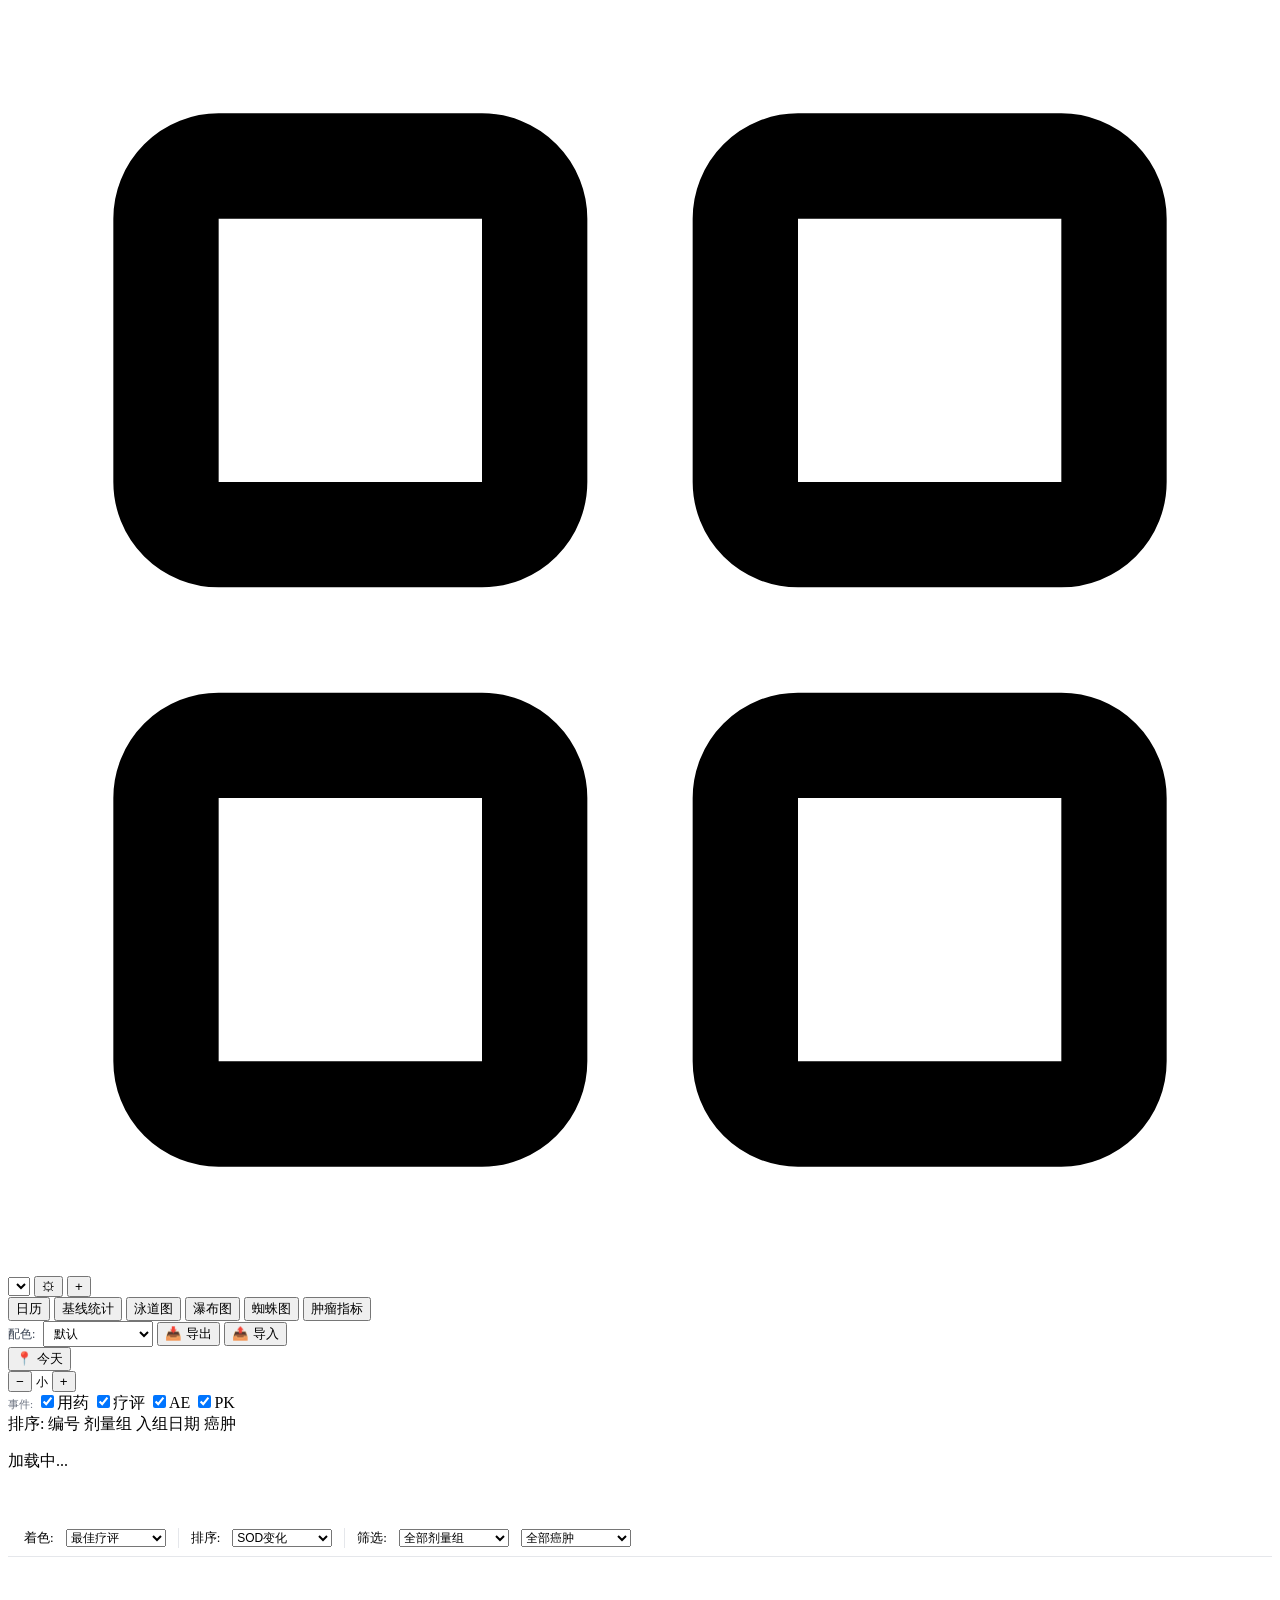
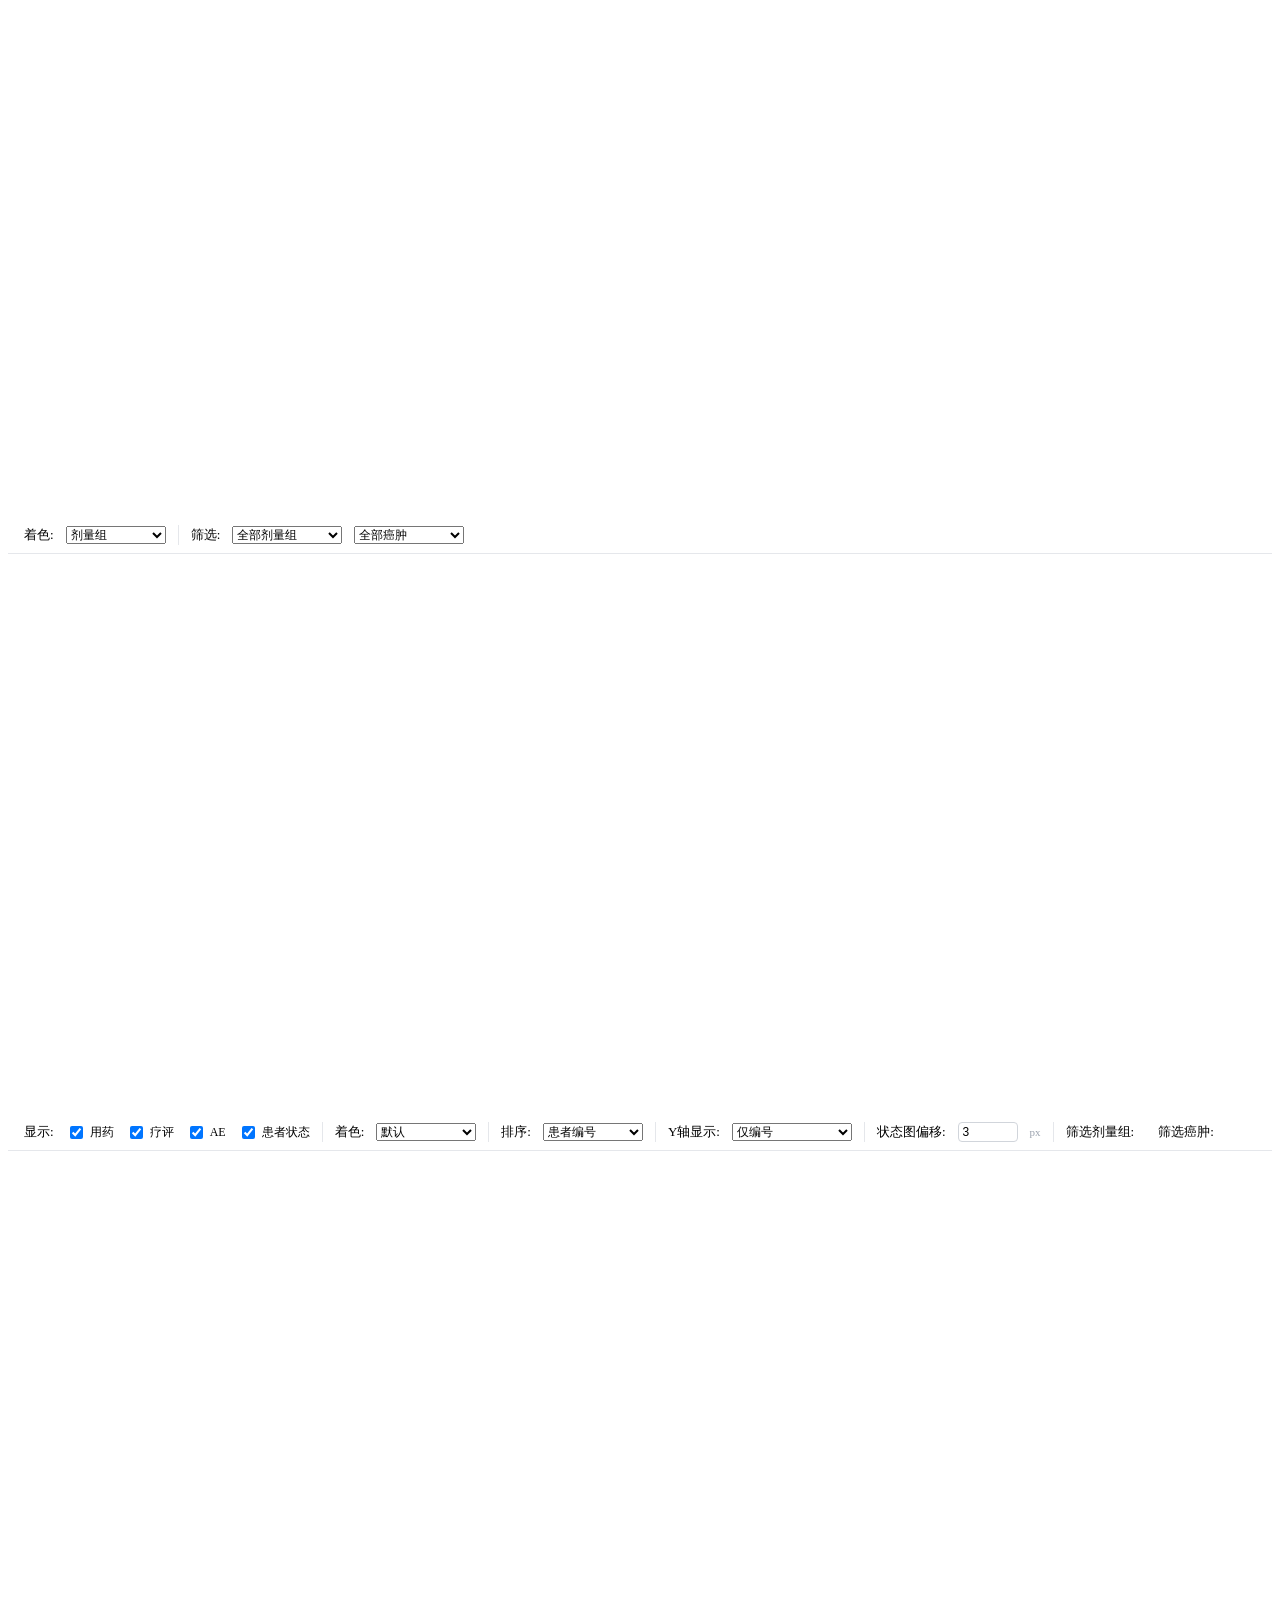
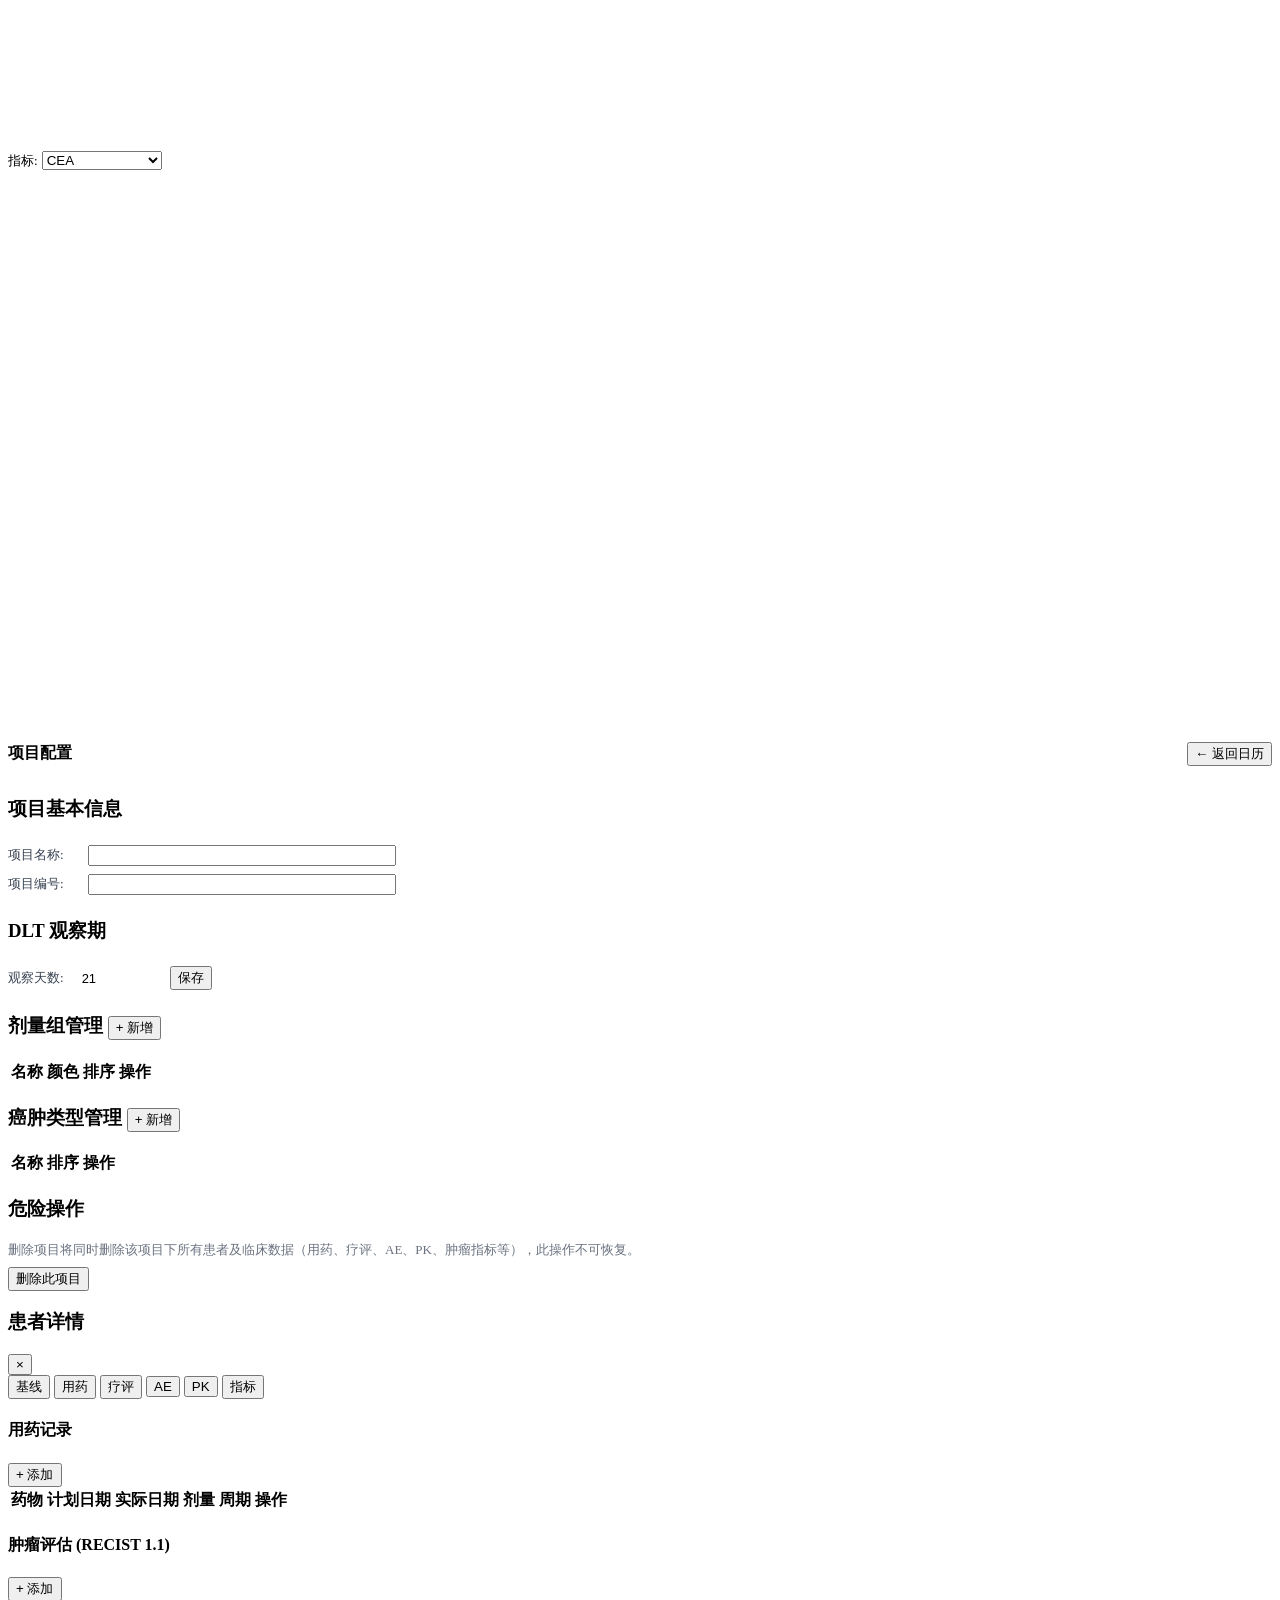
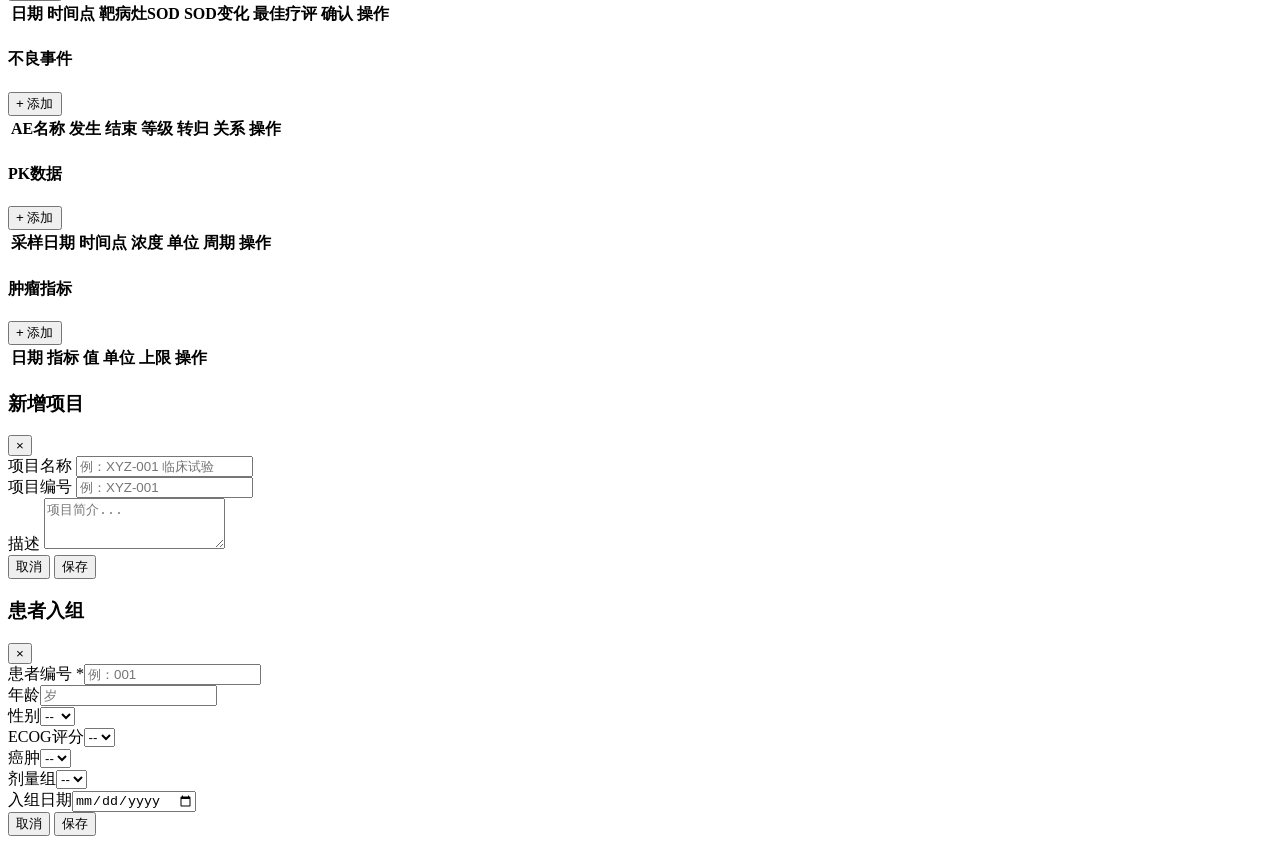
==== frontend/index.html @ 8ba666e4 "初始" ====
<!DOCTYPE html>
<html lang="zh-CN">
<head>
    <meta charset="UTF-8">
    <meta name="viewport" content="width=device-width, initial-scale=1.0">
    <title>临床研究数据看板</title>
    <link rel="stylesheet" href="/css/style.css">
</head>
<body>
<div class="page-container">

    <!-- 顶部导航 -->
    <nav class="top-nav">
        <div class="nav-left">
            <div class="nav-brand">
                <svg viewBox="0 0 24 24" fill="none" stroke="currentColor" stroke-width="2">
                    <rect x="3" y="3" width="7" height="7" rx="1"/>
                    <rect x="14" y="3" width="7" height="7" rx="1"/>
                    <rect x="3" y="14" width="7" height="7" rx="1"/>
                    <rect x="14" y="14" width="7" height="7" rx="1"/>
                </svg>
            </div>
            <!-- 项目下拉选择器 -->
            <div class="project-selector">
                <select id="projectSelect" class="project-select"></select>
                <button class="btn btn-icon btn-xs" id="projectEditBtn" title="项目设置（含DLT观察期/剂量组/癌肿配置）" onclick="Calendar.switchTab('config')">⚙</button>
                <button class="btn btn-icon btn-xs" id="projectAddBtn" title="新增项目">+</button>
            </div>
        </div>
        <!-- Tab切换 -->
        <div class="main-tabs">
            <button class="main-tab active" data-tab="calendar">日历</button>
            <button class="main-tab" data-tab="baseline">基线统计</button>
            <button class="main-tab" data-tab="swimmer">泳道图</button>
            <button class="main-tab" data-tab="waterfall">瀑布图</button>
            <button class="main-tab" data-tab="spider">蜘蛛图</button>
            <button class="main-tab" data-tab="tumorMarker">肿瘤指标</button>
            <!-- 项目配置Tab入口已移至左上角⚙按钮，此处隐藏 -->
            <button class="main-tab" data-tab="config" style="display:none">项目配置</button>
        </div>
        <div class="nav-right">
            <label style="font-size:12px;color:#374151;margin-right:4px">配色:</label>
            <select id="colorScheme" class="form-select" style="width:110px;font-size:12px;height:26px;padding:2px 6px">
                <option value="default">默认</option>
                <option value="nature">Nature</option>
                <option value="lancet">Lancet</option>
                <option value="jama">JAMA</option>
                <option value="nejm">NEJM</option>
                <option value="science">Science</option>
                <option value="npg">NPG</option>
                <option value="aaas">AAAS</option>
            </select>
            <button class="btn btn-sm" id="exportBtn">📥 导出</button>
            <button class="btn btn-sm" id="importBtn">📤 导入</button>
            <input type="file" id="importFile" accept=".xlsx,.xls" style="display:none">
        </div>
    </nav>

    <!-- ===== 日历Tab ===== -->
    <div class="tab-panel active" id="panel-calendar">
        <div class="toolbar">
            <div class="toolbar-group">
                <button class="btn btn-sm" id="todayBtn">📍 今天</button>
            </div>
            <div class="toolbar-divider"></div>
            <div class="toolbar-group zoom-control">
                <button class="btn btn-icon" id="zoomOutBtn" title="缩小">−</button>
                <span id="zoomLabel" style="font-size:12px;font-weight:500;min-width:24px;text-align:center">小</span>
                <button class="btn btn-icon" id="zoomInBtn" title="放大">+</button>
            </div>
            <div class="toolbar-divider"></div>
            <!-- 事件过滤：平铺展开 -->
            <div class="toolbar-group" style="gap:6px">
                <span style="font-size:11px;color:#6b7280;white-space:nowrap">事件:</span>
                <label class="filter-chip"><input type="checkbox" checked data-filter="drug"><span class="filter-color-dot" style="background:#378ADD"></span>用药</label>
                <label class="filter-chip"><input type="checkbox" checked data-filter="assessment"><span class="filter-color-dot" style="background:#639922"></span>疗评</label>
                <label class="filter-chip"><input type="checkbox" checked data-filter="ae"><span class="filter-color-dot" style="background:#D85A30"></span>AE</label>
                <label class="filter-chip"><input type="checkbox" checked data-filter="pk"><span class="filter-color-dot" style="background:#7F77DD"></span>PK</label>
            </div>
            <div style="flex:1"></div>
        </div>
        <!-- 排序 -->
        <div class="sort-bar">
            <span>排序:</span>
            <span class="sort-chip active" data-sort="patient_id">编号</span>
            <span class="sort-chip" data-sort="dose_group">剂量组</span>
            <span class="sort-chip" data-sort="enroll_date">入组日期</span>
            <span class="sort-chip" data-sort="cancer_type">癌肿</span>
        </div>
        <!-- 甘特图区域 -->
        <div class="gantt-wrapper" id="ganttContainer">
            <div class="empty-state"><p>加载中...</p></div>
        </div>
        <!-- 图例已移除 -->
    </div>

    <!-- ===== 基线统计Tab ===== -->
    <div class="tab-panel" id="panel-baseline">
        <div class="chart-panel"><div id="chartBaseline" style="padding:16px"></div></div>
    </div>

    <!-- ===== 瀑布图Tab ===== -->
    <div class="tab-panel" id="panel-waterfall">
        <div class="chart-toolbar" style="padding:8px 16px;display:flex;align-items:center;gap:12px;border-bottom:1px solid #e5e7eb;flex-wrap:wrap">
            <label style="font-size:13px;font-weight:500">着色:</label>
            <select id="wfColorBy" class="form-select" style="width:100px;font-size:12px">
                <option value="best_response">最佳疗评</option>
                <option value="dose_group">剂量组</option>
                <option value="cancer_type">癌肿</option>
            </select>
            <div style="width:1px;height:20px;background:#e5e7eb"></div>
            <label style="font-size:13px;font-weight:500">排序:</label>
            <select id="wfSortBy" class="form-select" style="width:100px;font-size:12px">
                <option value="sod_change">SOD变化</option>
                <option value="dose_group">剂量组</option>
                <option value="cancer_type">癌肿</option>
            </select>
            <div style="width:1px;height:20px;background:#e5e7eb"></div>
            <label style="font-size:13px;font-weight:500">筛选:</label>
            <select id="wfFilterGroup" class="form-select" style="width:110px;font-size:12px">
                <option value="">全部剂量组</option>
            </select>
            <select id="wfFilterCancer" class="form-select" style="width:110px;font-size:12px">
                <option value="">全部癌肿</option>
            </select>
        </div>
        <div class="chart-panel"><div id="chartWaterfall" style="height:560px"></div></div>
    </div>

    <!-- ===== 蜘蛛图Tab ===== -->
    <div class="tab-panel" id="panel-spider">
        <div class="chart-toolbar" style="padding:8px 16px;display:flex;align-items:center;gap:12px;border-bottom:1px solid #e5e7eb;flex-wrap:wrap">
            <label style="font-size:13px;font-weight:500">着色:</label>
            <select id="spColorBy" class="form-select" style="width:100px;font-size:12px">
                <option value="dose_group">剂量组</option>
                <option value="cancer_type">癌肿</option>
            </select>
            <div style="width:1px;height:20px;background:#e5e7eb"></div>
            <label style="font-size:13px;font-weight:500">筛选:</label>
            <select id="spFilterGroup" class="form-select" style="width:110px;font-size:12px">
                <option value="">全部剂量组</option>
            </select>
            <select id="spFilterCancer" class="form-select" style="width:110px;font-size:12px">
                <option value="">全部癌肿</option>
            </select>
        </div>
        <div class="chart-panel"><div id="chartSpider" style="height:560px"></div></div>
    </div>

    <!-- ===== 泳道图Tab ===== -->
    <div class="tab-panel" id="panel-swimmer">
        <div class="swimmer-toolbar" style="padding:8px 16px;display:flex;align-items:center;gap:12px;border-bottom:1px solid #e5e7eb;flex-wrap:wrap">
            <label style="font-size:13px;font-weight:500">显示:</label>
            <label style="font-size:12px;display:flex;align-items:center;gap:4px"><input type="checkbox" id="swShowDrug" checked> 用药</label>
            <label style="font-size:12px;display:flex;align-items:center;gap:4px"><input type="checkbox" id="swShowAssess" checked> 疗评</label>
            <label style="font-size:12px;display:flex;align-items:center;gap:4px"><input type="checkbox" id="swShowAE" checked> AE</label>
            <label style="font-size:12px;display:flex;align-items:center;gap:4px"><input type="checkbox" id="swShowStatus" checked> 患者状态</label>
            <div style="width:1px;height:20px;background:#e5e7eb"></div>
            <label style="font-size:13px;font-weight:500">着色:</label>
            <select id="swBarColor" class="form-select" style="width:100px;font-size:12px">
                <option value="default">默认</option>
                <option value="dose_group">按剂量组</option>
                <option value="cancer_type">按癌肿</option>
            </select>
            <div style="width:1px;height:20px;background:#e5e7eb"></div>
            <label style="font-size:13px;font-weight:500">排序:</label>
            <select id="swSortBy" class="form-select" style="width:100px;font-size:12px">
                <option value="patient_id">患者编号</option>
                <option value="dose_group">剂量组</option>
                <option value="cancer_type">癌肿类型</option>
            </select>
            <div style="width:1px;height:20px;background:#e5e7eb"></div>
            <label style="font-size:13px;font-weight:500">Y轴显示:</label>
            <select id="swYAxisLabel" class="form-select" style="width:120px;font-size:12px">
                <option value="patient_id">仅编号</option>
                <option value="with_dose">编号+剂量组</option>
                <option value="with_cancer">编号+癌肿</option>
                <option value="with_both">编号+剂量+癌肿</option>
            </select>
            <div style="width:1px;height:20px;background:#e5e7eb"></div>
            <label style="font-size:13px;font-weight:500">状态图偏移:</label>
            <input type="number" id="swStatusOffset" value="3" min="0" max="50" step="1" style="width:50px;font-size:12px;padding:2px 4px;border:1px solid #d1d5db;border-radius:4px" title="患者状态图示距研究状态条形的偏移量(px)" onchange="Charts._onSwimmerControlChange()">
            <span style="font-size:11px;color:#9ca3af">px</span>
            <div style="width:1px;height:20px;background:#e5e7eb"></div>
            <span style="font-size:13px;font-weight:500">筛选剂量组:</span>
            <span id="swDoseFilters" style="display:flex;gap:8px;flex-wrap:wrap"></span>
            <span style="font-size:13px;font-weight:500">筛选癌肿:</span>
            <span id="swCancerFilters" style="display:flex;gap:8px;flex-wrap:wrap"></span>
        </div>
        <div class="chart-panel"><div id="chartSwimmer" style="height:600px"></div></div>
    </div>

    <!-- ===== 肿瘤指标Tab ===== -->
    <div class="tab-panel" id="panel-tumorMarker">
        <div class="chart-toolbar">
            <label style="font-size:13px">指标:</label>
            <select id="markerSelect" class="form-select" style="width:120px">
                <option value="CEA">CEA</option>
                <option value="CA125">CA125</option>
                <option value="CA199">CA199</option>
                <option value="AFP">AFP</option>
                <option value="PSA">PSA</option>
            </select>
        </div>
        <div class="chart-panel"><div id="chartMarker" style="height:560px"></div></div>
    </div>

    <!-- ===== 项目配置Tab ===== -->
    <div class="tab-panel" id="panel-config">
        <div class="config-container">
            <div style="display:flex;align-items:center;justify-content:space-between;margin-bottom:16px">
                <h2 style="font-size:16px;font-weight:600">项目配置</h2>
                <button class="btn btn-sm" onclick="Calendar.switchTab('calendar')">← 返回日历</button>
            </div>
            <!-- 项目基本信息 -->
            <div class="config-section">
                <h3>项目基本信息</h3>
                <div style="display:flex;flex-direction:column;gap:8px;padding:4px 0">
                    <div style="display:flex;align-items:center;gap:10px">
                        <label style="font-size:13px;color:#374151;min-width:70px">项目名称:</label>
                        <input type="text" id="configProjName" class="form-input" style="flex:1;max-width:300px" onchange="ConfigPanel.saveProjectName(this.value)">
                    </div>
                    <div style="display:flex;align-items:center;gap:10px">
                        <label style="font-size:13px;color:#374151;min-width:70px">项目编号:</label>
                        <input type="text" id="configProjCode" class="form-input" style="flex:1;max-width:300px" onchange="ConfigPanel.saveProjectCode(this.value)">
                    </div>
                </div>
            </div>
            <!-- DLT观察期 -->
            <div class="config-section">
                <h3>DLT 观察期</h3>
                <div style="display:flex;align-items:center;gap:10px;padding:4px 0">
                    <label style="font-size:13px;color:#374151">观察天数:</label>
                    <input type="number" id="dltDaysInput" min="1" max="365" value="21"
                        style="width:70px;padding:4px 8px;border:1px solid var(--border);border-radius:var(--radius);font-size:13px;outline:none"
                        title="DLT观察期天数，默认21天">
                    <button class="btn btn-primary btn-sm" onclick="ConfigPanel.saveDLTDays()">保存</button>
                    <span id="dltSaveMsg" style="font-size:12px;color:#22c55e;display:none">✓ 已保存</span>
                </div>
            </div>
            <div class="config-section">
                <h3>剂量组管理 <button class="btn btn-sm" id="addDoseGroupBtn">+ 新增</button></h3>
                <table class="config-table" id="doseGroupTable">
                    <thead><tr><th>名称</th><th>颜色</th><th>排序</th><th>操作</th></tr></thead>
                    <tbody id="doseGroupBody"></tbody>
                </table>
            </div>
            <div class="config-section">
                <h3>癌肿类型管理 <button class="btn btn-sm" id="addCancerTypeBtn">+ 新增</button></h3>
                <table class="config-table" id="cancerTypeTable">
                    <thead><tr><th>名称</th><th>排序</th><th>操作</th></tr></thead>
                    <tbody id="cancerTypeBody"></tbody>
                </table>
            </div>
            <!-- 危险操作 -->
            <div class="config-section config-danger">
                <h3>危险操作</h3>
                <p style="font-size:13px;color:#6b7280;margin-bottom:8px">删除项目将同时删除该项目下所有患者及临床数据（用药、疗评、AE、PK、肿瘤指标等），此操作不可恢复。</p>
                <button class="btn btn-danger btn-sm" onclick="ConfigPanel.deleteProject()">删除此项目</button>
            </div>
        </div>
    </div>

</div>

<!-- 右侧滑出患者编辑面板 -->
<div class="slide-panel-overlay hidden" id="slidePanelOverlay"></div>
<div class="slide-panel hidden" id="slidePanel">
    <div class="slide-panel-header">
        <h3 id="slidePanelTitle">患者详情</h3>
        <button class="slide-panel-close" id="slidePanelClose">&times;</button>
    </div>
    <!-- 子Tab -->
    <div class="slide-tabs">
        <button class="slide-tab active" data-stab="baseline">基线</button>
        <button class="slide-tab" data-stab="medication">用药</button>
        <button class="slide-tab" data-stab="assessment">疗评</button>
        <button class="slide-tab" data-stab="ae">AE</button>
        <button class="slide-tab" data-stab="pk">PK</button>
        <button class="slide-tab" data-stab="marker">指标</button>
    </div>
    <div class="slide-panel-body">
        <div class="slide-tab-content active" id="stab-baseline"><div id="spBaseline" class="sp-section"></div></div>
        <div class="slide-tab-content" id="stab-medication">
            <div class="sp-section">
                <div class="sp-section-header"><h4>用药记录</h4><button class="btn btn-sm" onclick="SlidePanel.addMedication()">+ 添加</button></div>
                <div style="overflow-x:auto"><table class="sp-table"><thead><tr><th>药物</th><th>计划日期</th><th>实际日期</th><th>剂量</th><th>周期</th><th>操作</th></tr></thead><tbody id="spMedBody"></tbody></table></div>
            </div>
        </div>
        <div class="slide-tab-content" id="stab-assessment">
            <div class="sp-section">
                <div class="sp-section-header"><h4>肿瘤评估 (RECIST 1.1)</h4><button class="btn btn-sm" onclick="SlidePanel.addAssessment()">+ 添加</button></div>
                <div style="overflow-x:auto"><table class="sp-table"><thead><tr><th>日期</th><th>时间点</th><th>靶病灶SOD</th><th>SOD变化</th><th>最佳疗评</th><th>确认</th><th>操作</th></tr></thead><tbody id="spAssessBody"></tbody></table></div>
            </div>
        </div>
        <div class="slide-tab-content" id="stab-ae">
            <div class="sp-section">
                <div class="sp-section-header"><h4>不良事件</h4><button class="btn btn-sm" onclick="SlidePanel.addAE()">+ 添加</button></div>
                <div style="overflow-x:auto"><table class="sp-table"><thead><tr><th>AE名称</th><th>发生</th><th>结束</th><th>等级</th><th>转归</th><th>关系</th><th>操作</th></tr></thead><tbody id="spAeBody"></tbody></table></div>
            </div>
        </div>
        <div class="slide-tab-content" id="stab-pk">
            <div class="sp-section">
                <div class="sp-section-header"><h4>PK数据</h4><button class="btn btn-sm" onclick="SlidePanel.addPK()">+ 添加</button></div>
                <div style="overflow-x:auto"><table class="sp-table"><thead><tr><th>采样日期</th><th>时间点</th><th>浓度</th><th>单位</th><th>周期</th><th>操作</th></tr></thead><tbody id="spPkBody"></tbody></table></div>
            </div>
        </div>
        <div class="slide-tab-content" id="stab-marker">
            <div class="sp-section">
                <div class="sp-section-header"><h4>肿瘤指标</h4><button class="btn btn-sm" onclick="SlidePanel.addMarker()">+ 添加</button></div>
                <div style="overflow-x:auto"><table class="sp-table"><thead><tr><th>日期</th><th>指标</th><th>值</th><th>单位</th><th>上限</th><th>操作</th></tr></thead><tbody id="spMarkerBody"></tbody></table></div>
            </div>
        </div>
    </div>
</div>

<!-- 新增项目弹窗 -->
<div id="projectModal" class="modal-overlay hidden">
    <div class="modal">
        <div class="modal-header">
            <h3 id="projectModalTitle">新增项目</h3>
            <button class="modal-close" onclick="Calendar.closeModal('projectModal')">&times;</button>
        </div>
        <div class="modal-body">
            <div class="form-group">
                <label class="form-label">项目名称</label>
                <input type="text" id="projName" class="form-input" placeholder="例：XYZ-001 临床试验">
            </div>
            <div class="form-group">
                <label class="form-label">项目编号</label>
                <input type="text" id="projCode" class="form-input" placeholder="例：XYZ-001">
            </div>
            <div class="form-group">
                <label class="form-label">描述</label>
                <textarea id="projDesc" class="form-input" rows="3" placeholder="项目简介..."></textarea>
            </div>
        </div>
        <div class="modal-footer">
            <button id="demoDataBtn" class="btn btn-outline" onclick="Calendar.saveProjectWithDemo()" style="margin-right:auto;display:none" title="保存项目并自动填充8例Demo患者数据">填充Demo数据</button>
            <button class="btn" onclick="Calendar.closeModal('projectModal')">取消</button>
            <button class="btn btn-primary" onclick="Calendar.saveProject()">保存</button>
        </div>
    </div>
</div>

<!-- 新增患者弹窗 -->
<div id="patientModal" class="modal-overlay hidden">
    <div class="modal">
        <div class="modal-header">
            <h3>患者入组</h3>
            <button class="modal-close" onclick="Calendar.closeModal('patientModal')">&times;</button>
        </div>
        <div class="modal-body">
            <div class="form-row">
                <div class="form-group"><label class="form-label">患者编号 *</label><input type="text" id="ptId" class="form-input" placeholder="例：001"></div>
                <div class="form-group"><label class="form-label">年龄</label><input type="number" id="ptAge" class="form-input" placeholder="岁"></div>
            </div>
            <div class="form-row">
                <div class="form-group"><label class="form-label">性别</label><select id="ptSex" class="form-select"><option value="">--</option><option value="男">男</option><option value="女">女</option></select></div>
                <div class="form-group"><label class="form-label">ECOG评分</label><select id="ptEcog" class="form-select"><option value="">--</option><option value="0">0</option><option value="1">1</option><option value="2">2</option><option value="3">3</option><option value="4">4</option></select></div>
            </div>
            <div class="form-row">
                <div class="form-group"><label class="form-label">癌肿</label><select id="ptCancer" class="form-select"><option value="">--</option></select></div>
                <div class="form-group"><label class="form-label">剂量组</label><select id="ptGroup" class="form-select"><option value="">--</option></select></div>
            </div>
            <div class="form-row">
                <div class="form-group"><label class="form-label">入组日期</label><input type="date" id="ptEnroll" class="form-input"></div>
            </div>
        </div>
        <div class="modal-footer">
            <button class="btn" onclick="Calendar.closeModal('patientModal')">取消</button>
            <button class="btn btn-primary" onclick="Calendar.savePatient()">保存</button>
        </div>
    </div>
</div>

<script src="/js/api.js"></script>
<script src="/js/utils.js"></script>
<script src="/js/charts.js"></script>
<script src="/js/calendar.js"></script>
<script src="/js/slidepanel.js"></script>
<script src="/js/config.js"></script>
</body>
</html>
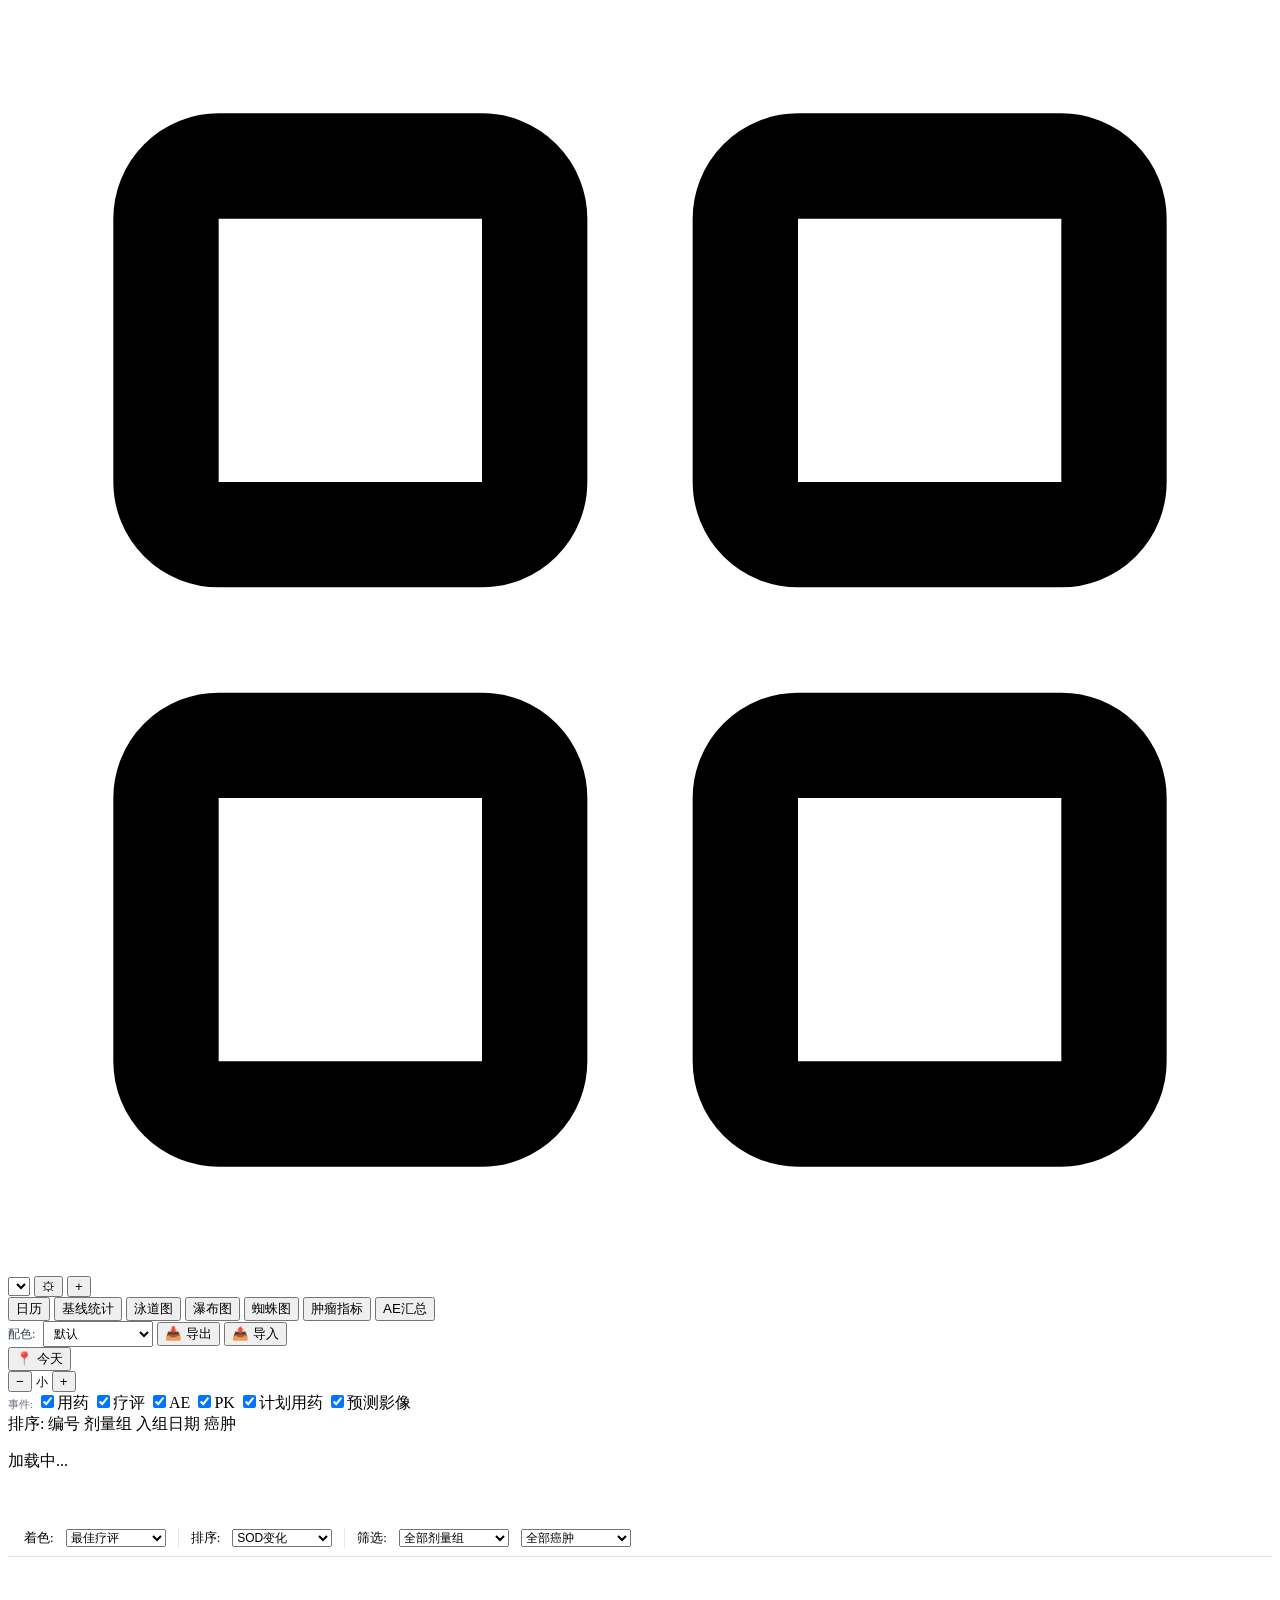
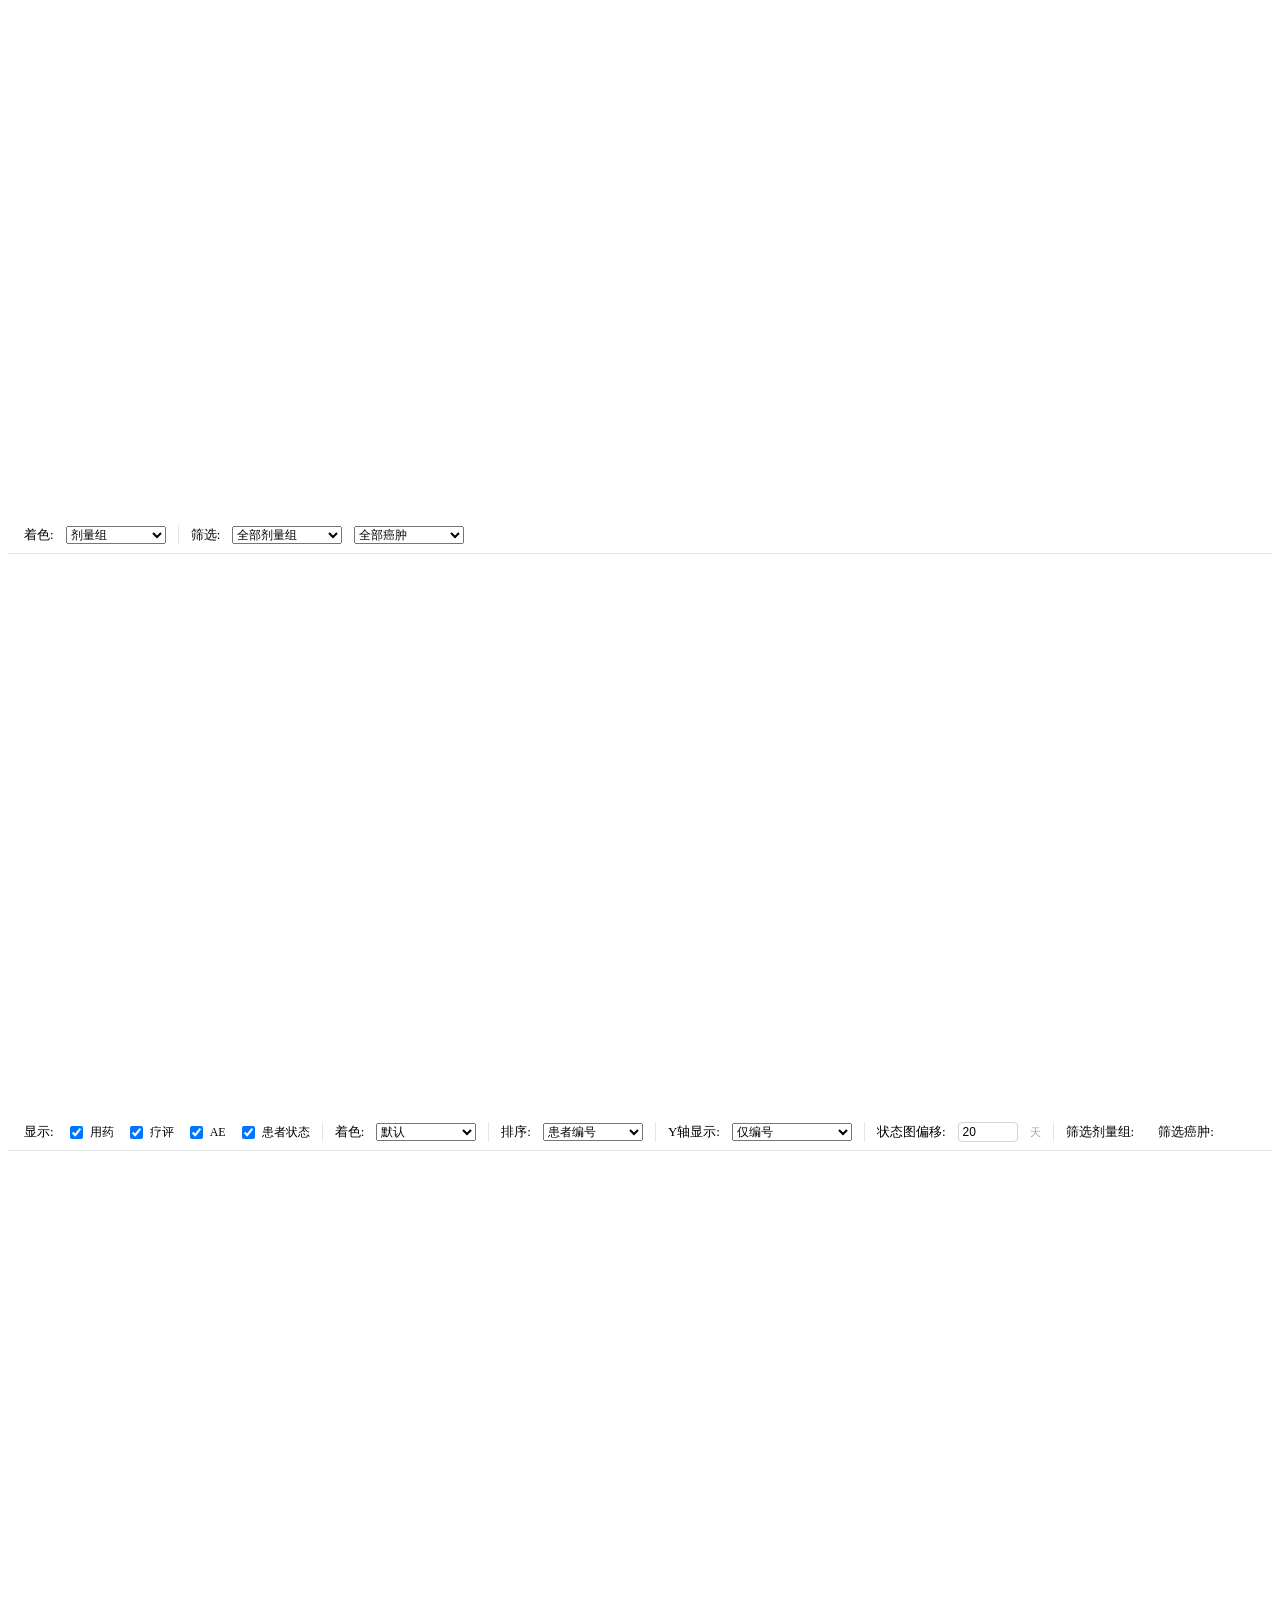
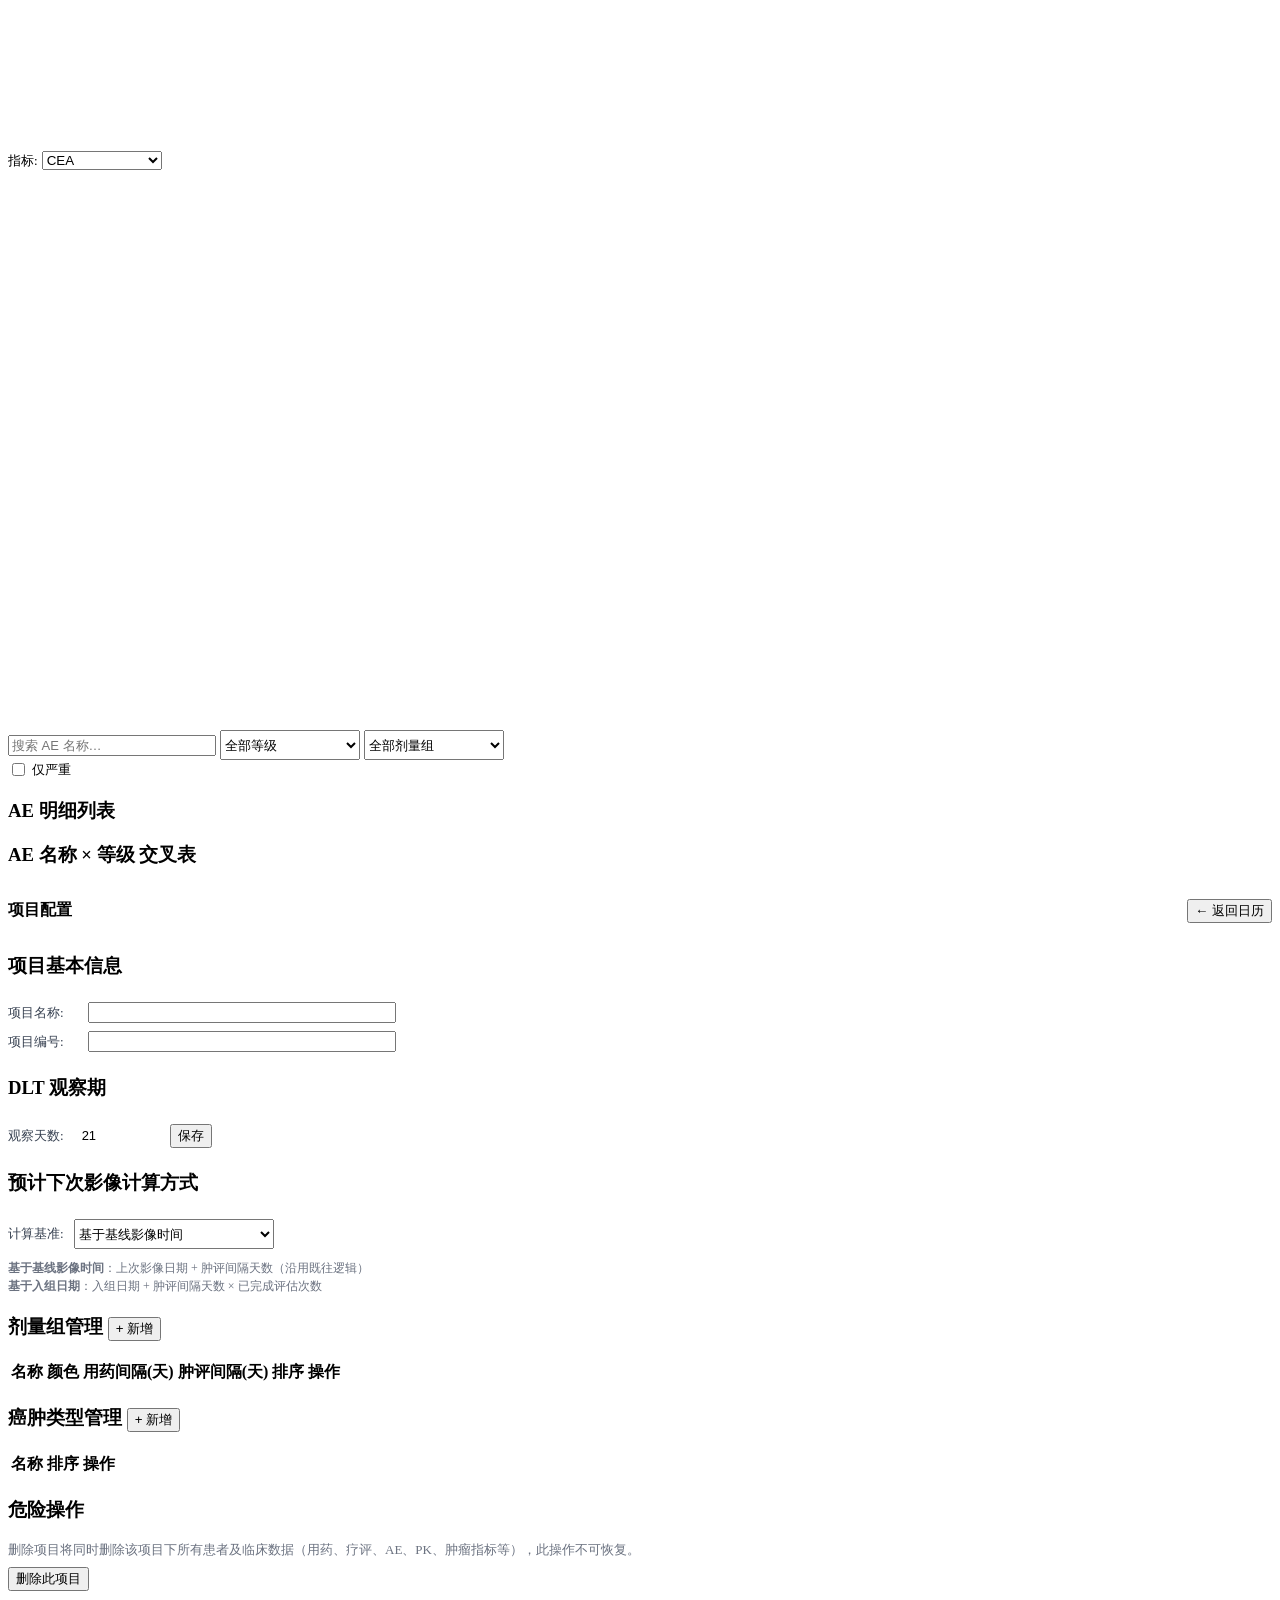
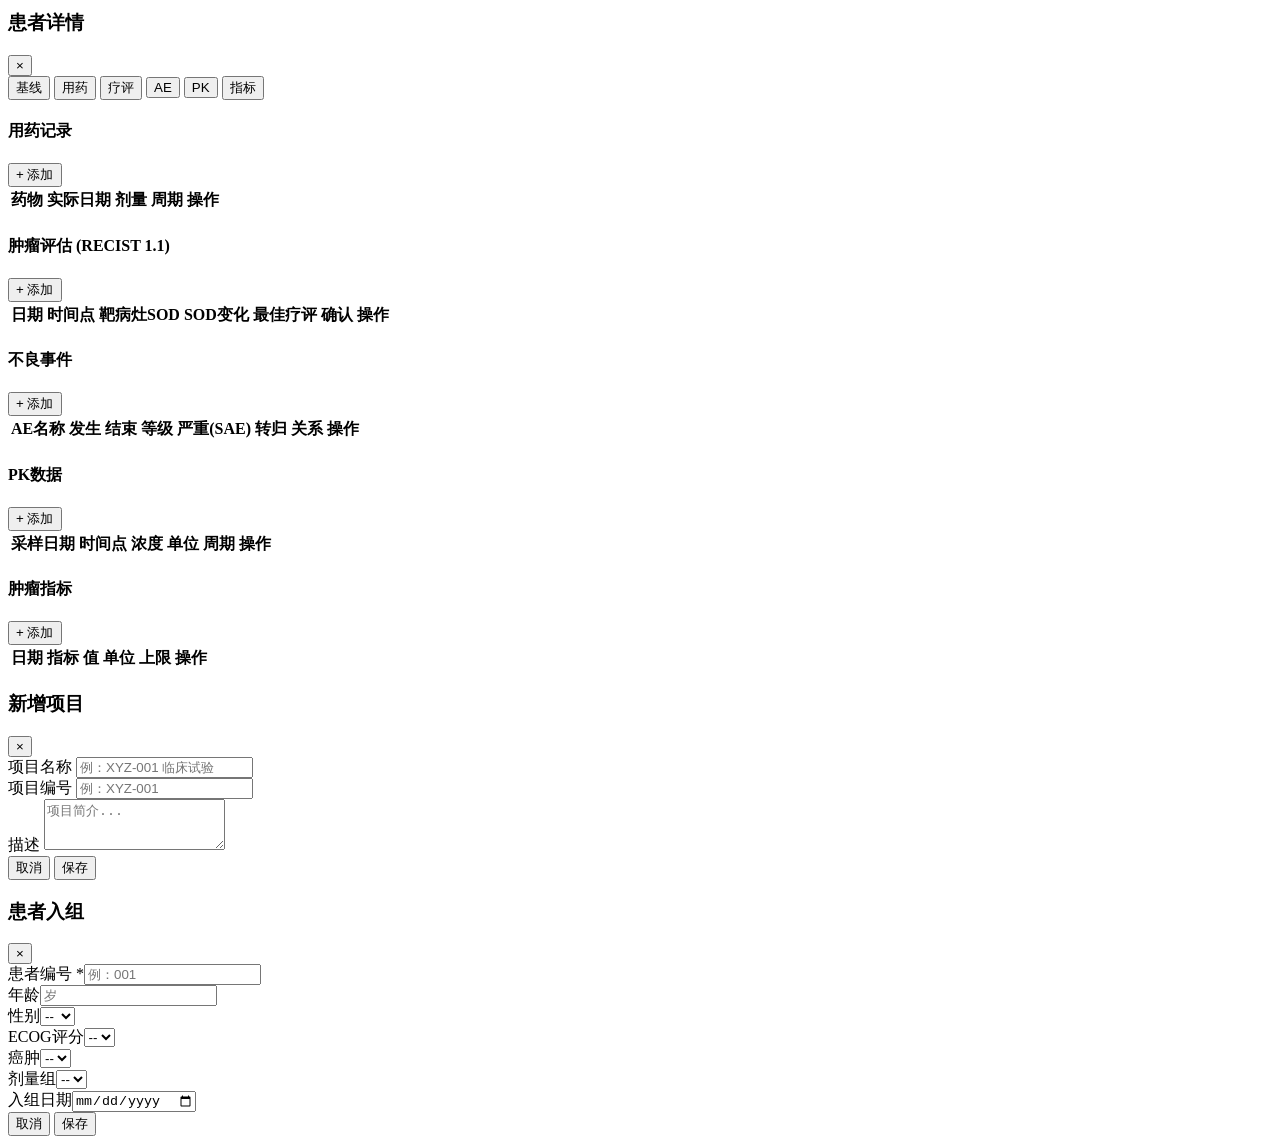
==== commit 2e2e2016: "feat: 系统托盘启动方案 + 多轮功能累积 - 新增 tray.py：系统托盘常驻启动器（蓝底白字"临研看板"图标、自动开浏览器、开机自启、重启/退出菜单），Flask 作为子进程后台运行 - 新" ====
--- a/frontend/index.html
+++ b/frontend/index.html
@@ -35,6 +35,7 @@
             <button class="main-tab" data-tab="waterfall">瀑布图</button>
             <button class="main-tab" data-tab="spider">蜘蛛图</button>
             <button class="main-tab" data-tab="tumorMarker">肿瘤指标</button>
+            <button class="main-tab" data-tab="ae">AE汇总</button>
             <!-- 项目配置Tab入口已移至左上角⚙按钮，此处隐藏 -->
             <button class="main-tab" data-tab="config" style="display:none">项目配置</button>
         </div>
@@ -76,6 +77,8 @@
                 <label class="filter-chip"><input type="checkbox" checked data-filter="assessment"><span class="filter-color-dot" style="background:#639922"></span>疗评</label>
                 <label class="filter-chip"><input type="checkbox" checked data-filter="ae"><span class="filter-color-dot" style="background:#D85A30"></span>AE</label>
                 <label class="filter-chip"><input type="checkbox" checked data-filter="pk"><span class="filter-color-dot" style="background:#7F77DD"></span>PK</label>
+                <label class="filter-chip"><input type="checkbox" checked data-filter="next_drug"><span class="filter-color-dot" style="background:#93C5FD"></span>计划用药</label>
+                <label class="filter-chip"><input type="checkbox" checked data-filter="next_assessment"><span class="filter-color-dot" style="background:#A3E635"></span>预测影像</label>
             </div>
             <div style="flex:1"></div>
         </div>
@@ -179,8 +182,8 @@
             </select>
             <div style="width:1px;height:20px;background:#e5e7eb"></div>
             <label style="font-size:13px;font-weight:500">状态图偏移:</label>
-            <input type="number" id="swStatusOffset" value="3" min="0" max="50" step="1" style="width:50px;font-size:12px;padding:2px 4px;border:1px solid #d1d5db;border-radius:4px" title="患者状态图示距研究状态条形的偏移量(px)" onchange="Charts._onSwimmerControlChange()">
-            <span style="font-size:11px;color:#9ca3af">px</span>
+            <input type="number" id="swStatusOffset" value="20" min="1" max="100" step="1" style="width:50px;font-size:12px;padding:2px 4px;border:1px solid #d1d5db;border-radius:4px" title="患者状态图示距研究状态条形的偏移量（天数）" onchange="Charts._onSwimmerControlChange()">
+            <span style="font-size:11px;color:#9ca3af">天</span>
             <div style="width:1px;height:20px;background:#e5e7eb"></div>
             <span style="font-size:13px;font-weight:500">筛选剂量组:</span>
             <span id="swDoseFilters" style="display:flex;gap:8px;flex-wrap:wrap"></span>
@@ -203,6 +206,41 @@
             </select>
         </div>
         <div class="chart-panel"><div id="chartMarker" style="height:560px"></div></div>
+    </div>
+
+    <!-- ===== AE汇总Tab ===== -->
+    <div class="tab-panel" id="panel-ae">
+        <div class="ae-toolbar">
+            <input type="text" id="aeSearch" class="form-input" placeholder="搜索 AE 名称…" style="width:200px;font-size:13px">
+            <select id="aeGradeFilter" class="form-select" style="width:140px;font-size:13px;height:30px">
+                <option value="">全部等级</option>
+                <option value="1">1级</option>
+                <option value="2">2级</option>
+                <option value="3">3级</option>
+                <option value="4">4级</option>
+                <option value="5">5级</option>
+                <option value="ge3">仅 ≥3级（重度）</option>
+                <option value="sae">仅严重 AE (SAE)</option>
+            </select>
+            <select id="aeDoseGroupFilter" class="form-select" style="width:140px;font-size:13px;height:30px">
+                <option value="">全部剂量组</option>
+            </select>
+            <label style="font-size:13px;display:flex;align-items:center;gap:4px;cursor:pointer">
+                <input type="checkbox" id="aeSeriousOnly"> 仅严重
+            </label>
+            <div style="flex:1"></div>
+            <span id="aeCount" style="font-size:13px;color:#6b7280"></span>
+        </div>
+        <div class="ae-scroll">
+            <section class="ae-section">
+                <h3 class="ae-section-title">AE 明细列表</h3>
+                <div id="aeListTable" class="ae-table-wrap"></div>
+            </section>
+            <section class="ae-section">
+                <h3 class="ae-section-title">AE 名称 × 等级 交叉表</h3>
+                <div id="aePivotTable" class="ae-table-wrap"></div>
+            </section>
+        </div>
     </div>
 
     <!-- ===== 项目配置Tab ===== -->
@@ -238,10 +276,26 @@
                     <span id="dltSaveMsg" style="font-size:12px;color:#22c55e;display:none">✓ 已保存</span>
                 </div>
             </div>
+            <!-- 预计下次影像计算方式 -->
+            <div class="config-section">
+                <h3>预计下次影像计算方式</h3>
+                <div style="display:flex;align-items:center;gap:10px;padding:4px 0;flex-wrap:wrap">
+                    <label style="font-size:13px;color:#374151">计算基准:</label>
+                    <select id="assessmentCalcBase" class="form-select" style="width:200px;font-size:13px;height:30px" onchange="ConfigPanel.saveAssessmentCalcBase(this.value)">
+                        <option value="baseline">基于基线影像时间</option>
+                        <option value="enroll">基于入组日期</option>
+                    </select>
+                    <span id="calcBaseSaveMsg" style="font-size:12px;color:#22c55e;display:none">✓ 已保存</span>
+                </div>
+                <p style="font-size:12px;color:#6b7280;margin-top:6px;line-height:1.5">
+                    <b>基于基线影像时间</b>：上次影像日期 + 肿评间隔天数（沿用既往逻辑）<br>
+                    <b>基于入组日期</b>：入组日期 + 肿评间隔天数 × 已完成评估次数
+                </p>
+            </div>
             <div class="config-section">
                 <h3>剂量组管理 <button class="btn btn-sm" id="addDoseGroupBtn">+ 新增</button></h3>
                 <table class="config-table" id="doseGroupTable">
-                    <thead><tr><th>名称</th><th>颜色</th><th>排序</th><th>操作</th></tr></thead>
+                    <thead><tr><th>名称</th><th>颜色</th><th>用药间隔(天)</th><th>肿评间隔(天)</th><th>排序</th><th>操作</th></tr></thead>
                     <tbody id="doseGroupBody"></tbody>
                 </table>
             </div>
@@ -284,7 +338,7 @@
         <div class="slide-tab-content" id="stab-medication">
             <div class="sp-section">
                 <div class="sp-section-header"><h4>用药记录</h4><button class="btn btn-sm" onclick="SlidePanel.addMedication()">+ 添加</button></div>
-                <div style="overflow-x:auto"><table class="sp-table"><thead><tr><th>药物</th><th>计划日期</th><th>实际日期</th><th>剂量</th><th>周期</th><th>操作</th></tr></thead><tbody id="spMedBody"></tbody></table></div>
+                <div style="overflow-x:auto"><table class="sp-table"><thead><tr><th>药物</th><th>实际日期</th><th>剂量</th><th>周期</th><th>操作</th></tr></thead><tbody id="spMedBody"></tbody></table></div>
             </div>
         </div>
         <div class="slide-tab-content" id="stab-assessment">
@@ -296,7 +350,7 @@
         <div class="slide-tab-content" id="stab-ae">
             <div class="sp-section">
                 <div class="sp-section-header"><h4>不良事件</h4><button class="btn btn-sm" onclick="SlidePanel.addAE()">+ 添加</button></div>
-                <div style="overflow-x:auto"><table class="sp-table"><thead><tr><th>AE名称</th><th>发生</th><th>结束</th><th>等级</th><th>转归</th><th>关系</th><th>操作</th></tr></thead><tbody id="spAeBody"></tbody></table></div>
+                <div style="overflow-x:auto"><table class="sp-table"><thead><tr><th>AE名称</th><th>发生</th><th>结束</th><th>等级</th><th>严重(SAE)</th><th>转归</th><th>关系</th><th>操作</th></tr></thead><tbody id="spAeBody"></tbody></table></div>
             </div>
         </div>
         <div class="slide-tab-content" id="stab-pk">
@@ -377,6 +431,7 @@
 <script src="/js/api.js"></script>
 <script src="/js/utils.js"></script>
 <script src="/js/charts.js"></script>
+<script src="/js/ae.js"></script>
 <script src="/js/calendar.js"></script>
 <script src="/js/slidepanel.js"></script>
 <script src="/js/config.js"></script>
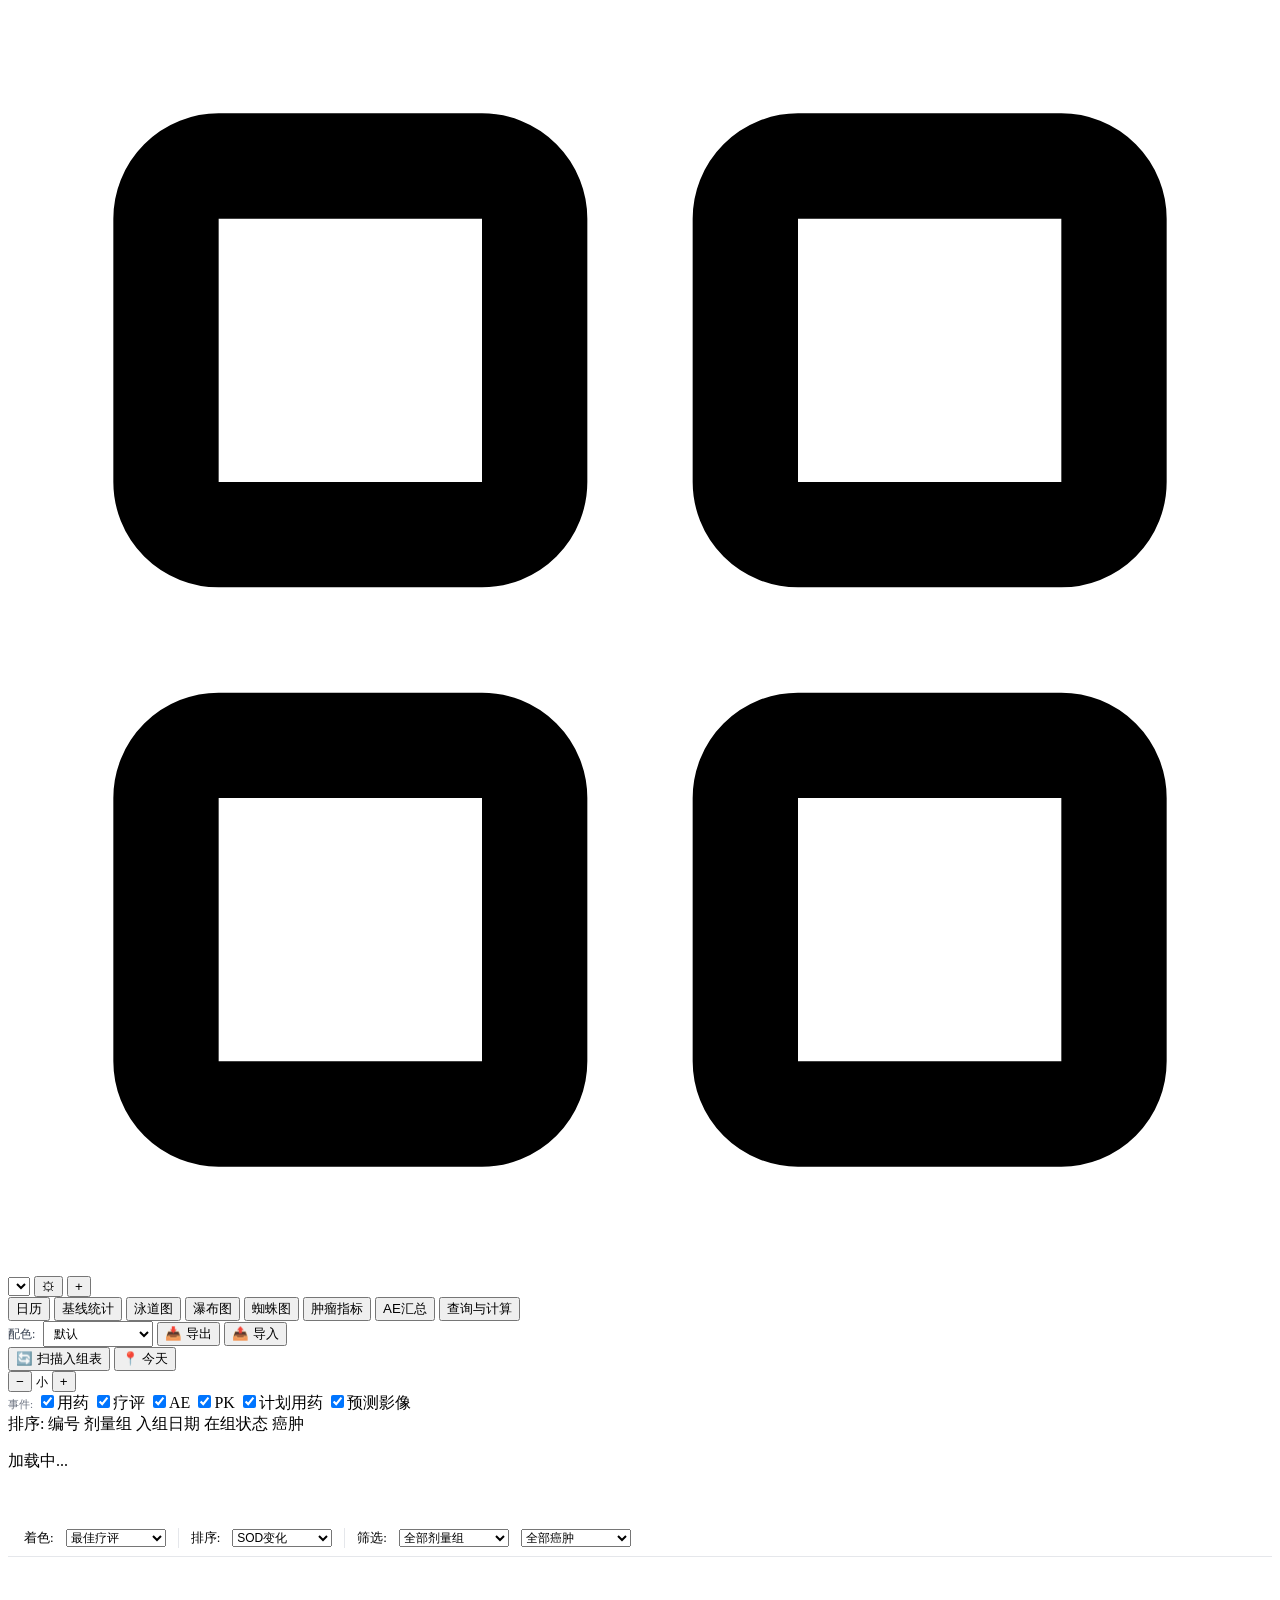
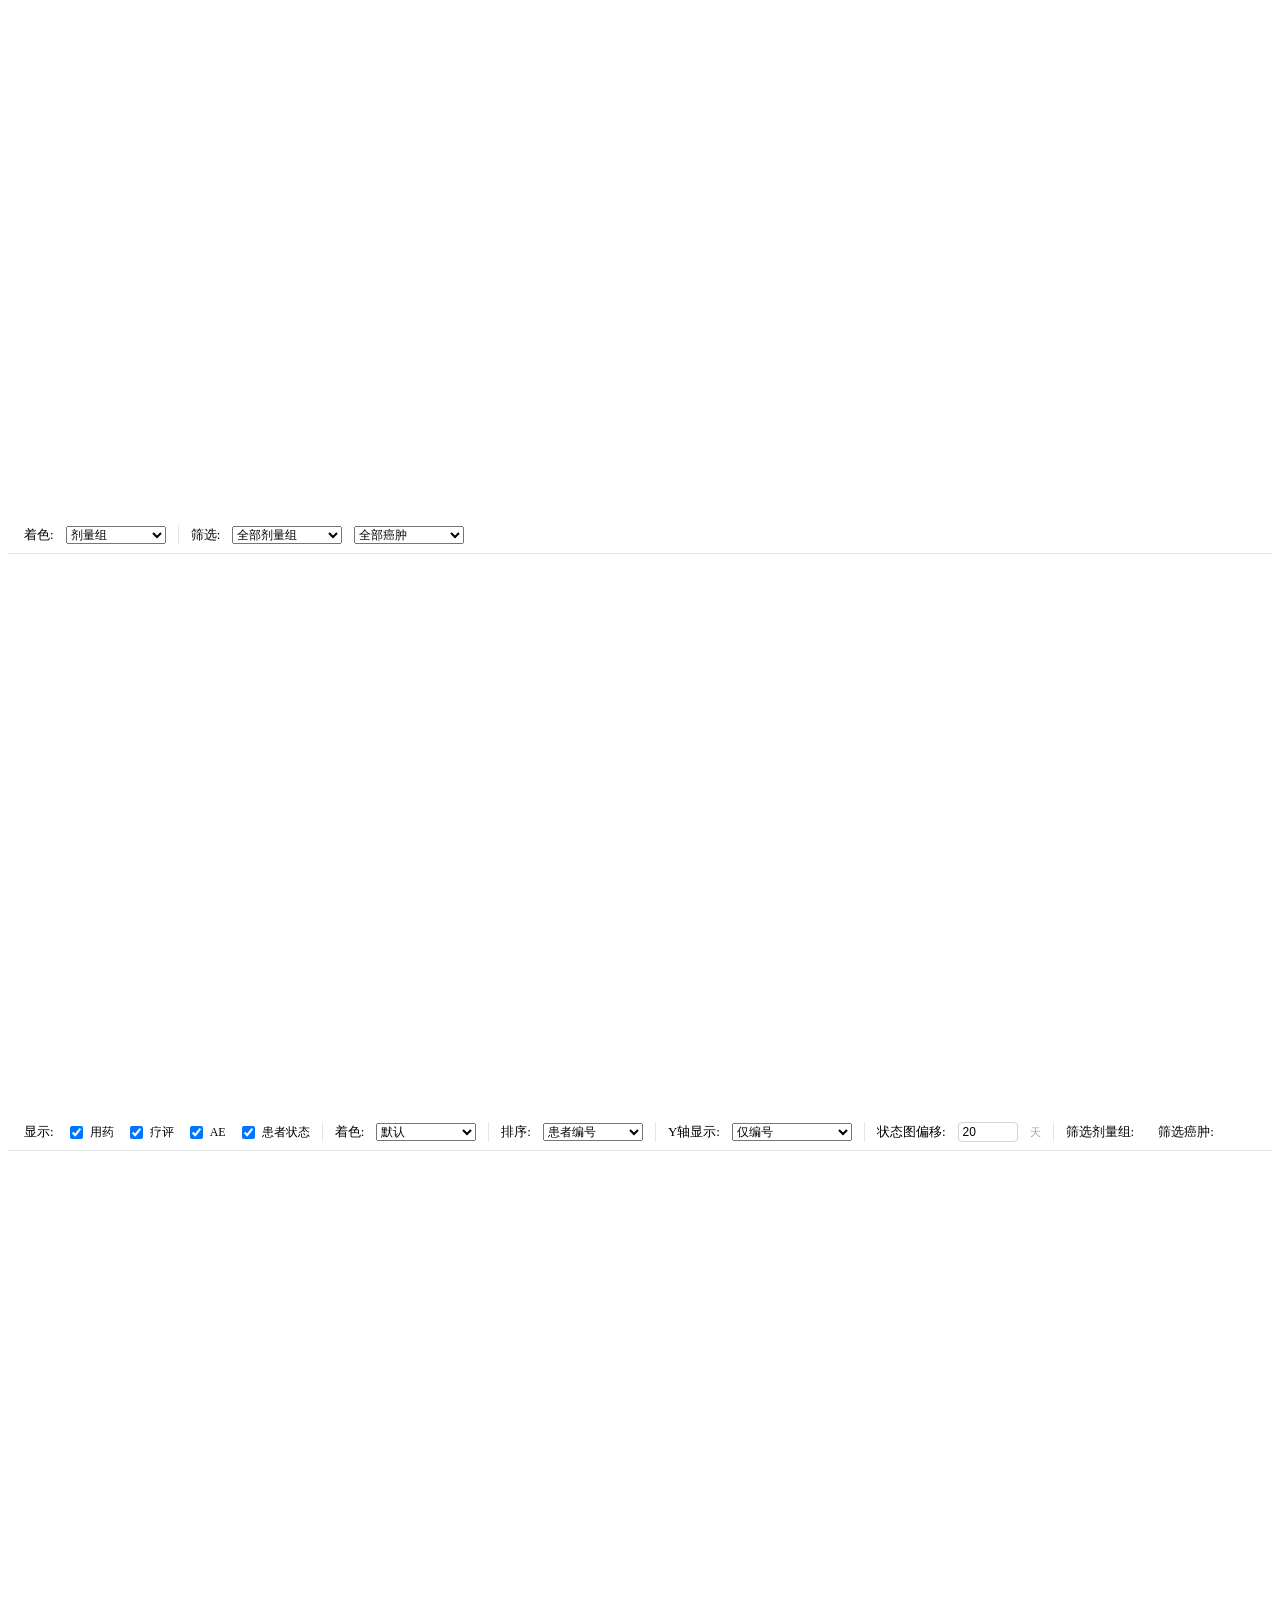
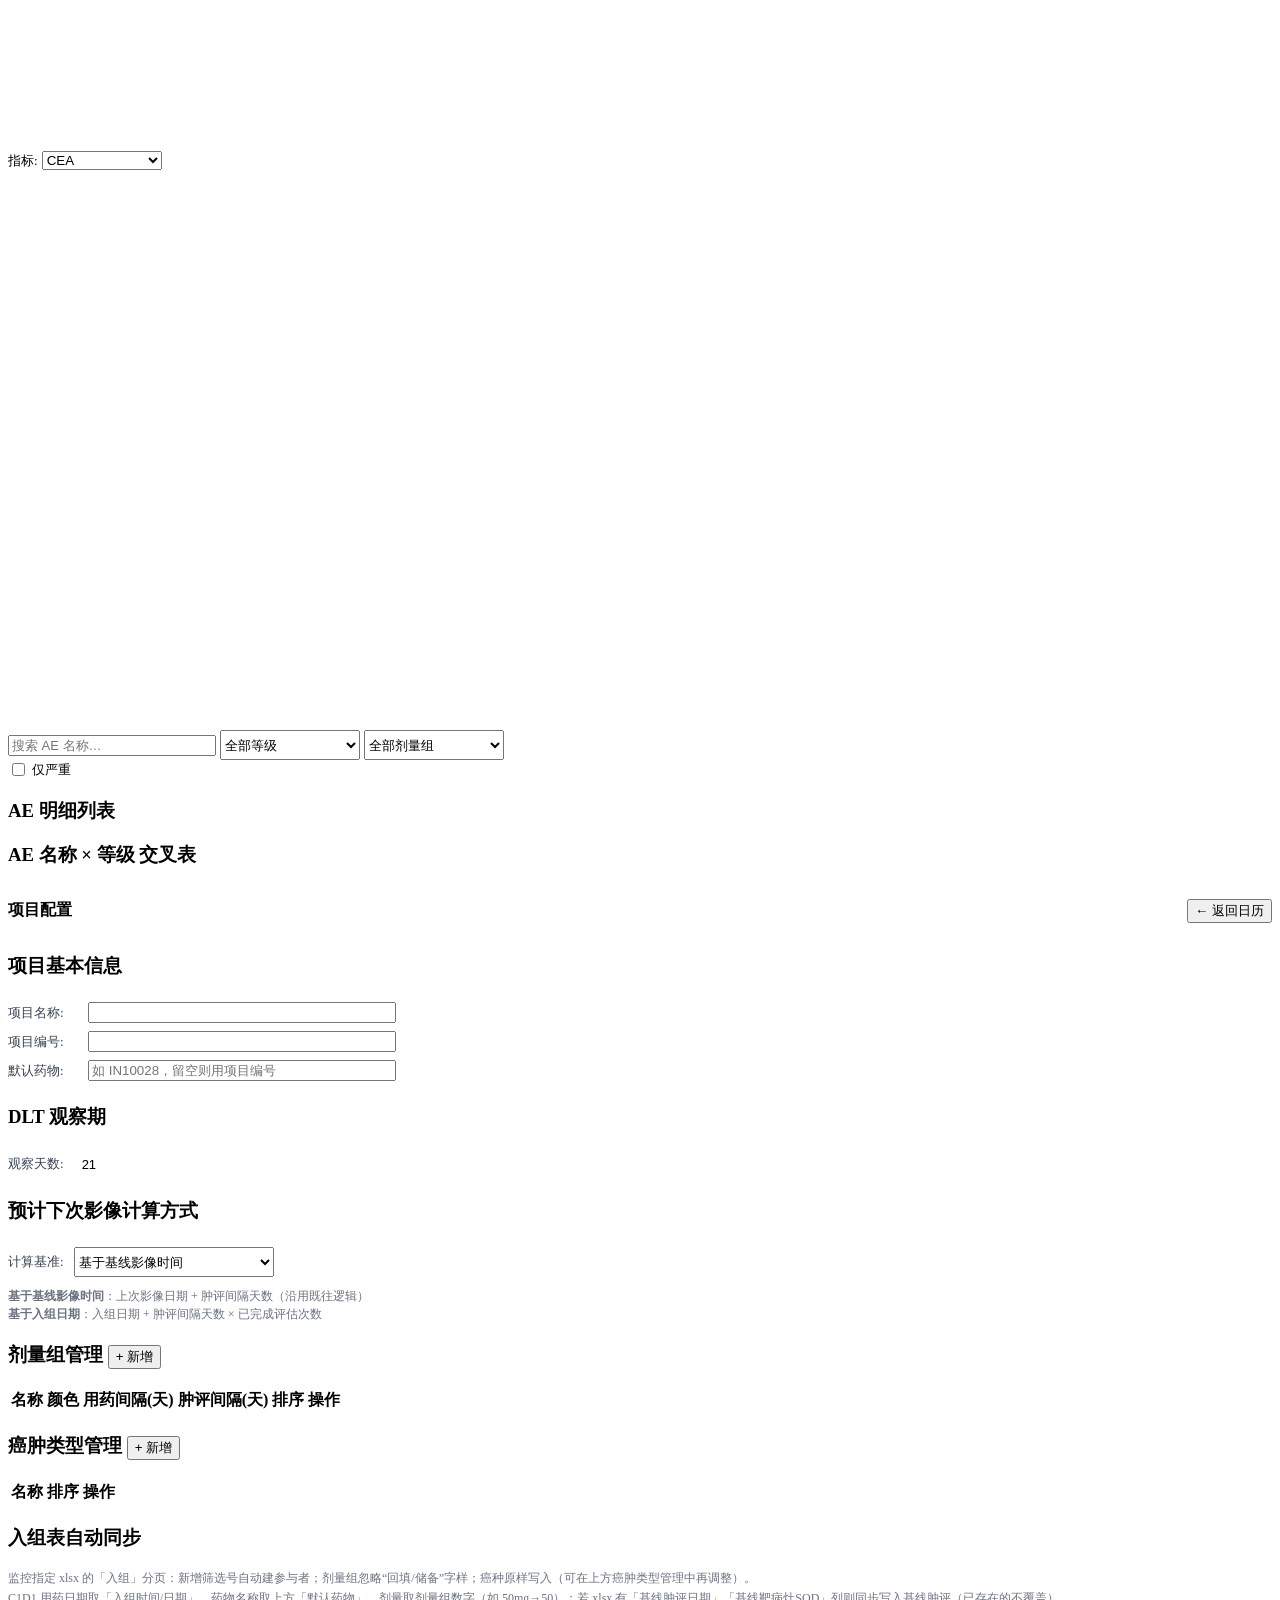
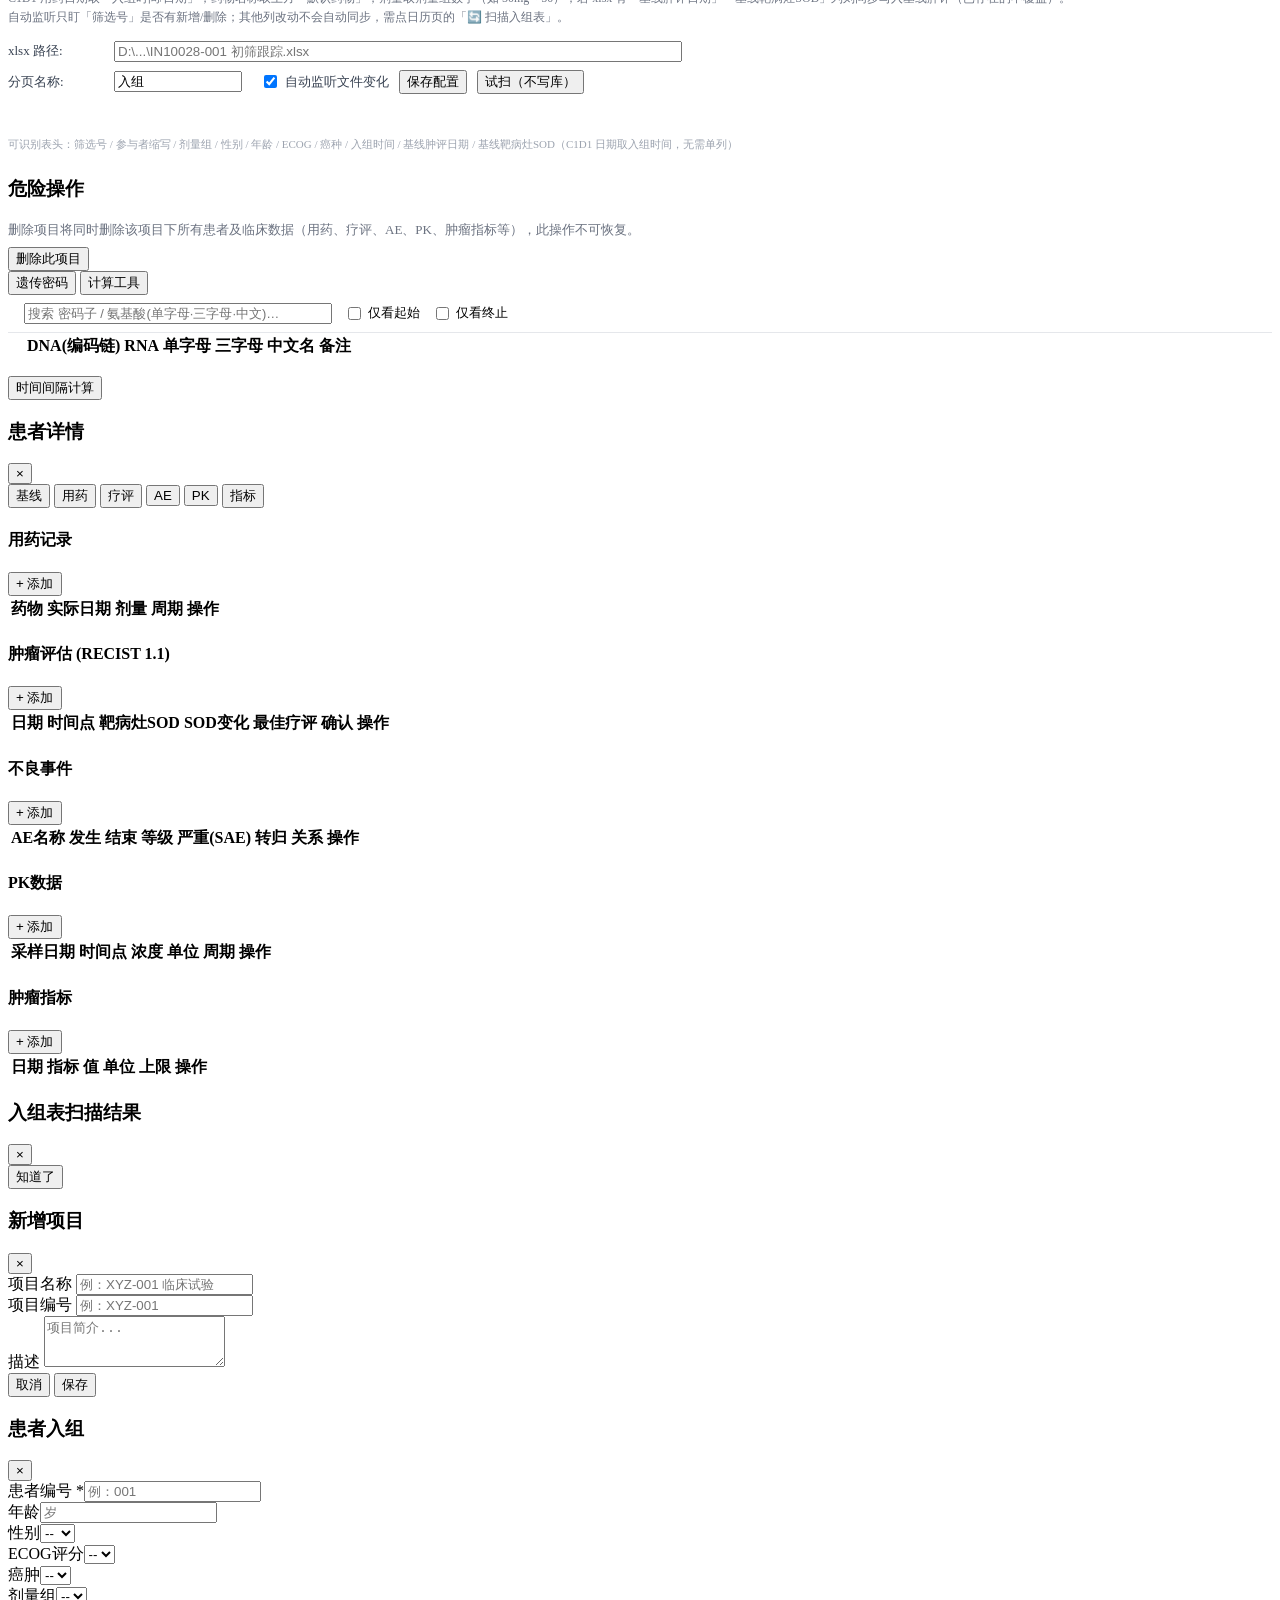
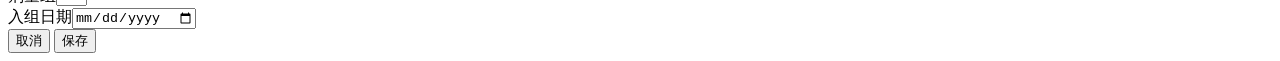
==== commit 7d7edc77: "feat: 入组表自动同步与多项功能完善 新增 xlsx 入组表 watchdog 监听、手动扫描、自动同步通知与新行闪动提示；C1D1 取入组日期、剂量取剂量组、默认药物项目配置。新增查询与计算页、" ====
--- a/frontend/index.html
+++ b/frontend/index.html
@@ -36,6 +36,7 @@
             <button class="main-tab" data-tab="spider">蜘蛛图</button>
             <button class="main-tab" data-tab="tumorMarker">肿瘤指标</button>
             <button class="main-tab" data-tab="ae">AE汇总</button>
+            <button class="main-tab" data-tab="tools">查询与计算</button>
             <!-- 项目配置Tab入口已移至左上角⚙按钮，此处隐藏 -->
             <button class="main-tab" data-tab="config" style="display:none">项目配置</button>
         </div>
@@ -61,6 +62,7 @@
     <div class="tab-panel active" id="panel-calendar">
         <div class="toolbar">
             <div class="toolbar-group">
+                <button class="btn btn-sm" id="enrollScanCalendarBtn" title="扫描入组表，自动新增参与者">🔄 扫描入组表</button>
                 <button class="btn btn-sm" id="todayBtn">📍 今天</button>
             </div>
             <div class="toolbar-divider"></div>
@@ -88,6 +90,7 @@
             <span class="sort-chip active" data-sort="patient_id">编号</span>
             <span class="sort-chip" data-sort="dose_group">剂量组</span>
             <span class="sort-chip" data-sort="enroll_date">入组日期</span>
+            <span class="sort-chip" data-sort="status">在组状态</span>
             <span class="sort-chip" data-sort="cancer_type">癌肿</span>
         </div>
         <!-- 甘特图区域 -->
@@ -127,6 +130,7 @@
                 <option value="">全部癌肿</option>
             </select>
         </div>
+        <div id="waterfallLegend" class="chart-legend-bar"></div>
         <div class="chart-panel"><div id="chartWaterfall" style="height:560px"></div></div>
     </div>
 
@@ -262,6 +266,10 @@
                         <label style="font-size:13px;color:#374151;min-width:70px">项目编号:</label>
                         <input type="text" id="configProjCode" class="form-input" style="flex:1;max-width:300px" onchange="ConfigPanel.saveProjectCode(this.value)">
                     </div>
+                    <div style="display:flex;align-items:center;gap:10px">
+                        <label style="font-size:13px;color:#374151;min-width:70px">默认药物:</label>
+                        <input type="text" id="configDefaultDrug" class="form-input" style="flex:1;max-width:300px" placeholder="如 IN10028，留空则用项目编号" onchange="ConfigPanel.saveDefaultDrugName(this.value)">
+                    </div>
                 </div>
             </div>
             <!-- DLT观察期 -->
@@ -271,8 +279,7 @@
                     <label style="font-size:13px;color:#374151">观察天数:</label>
                     <input type="number" id="dltDaysInput" min="1" max="365" value="21"
                         style="width:70px;padding:4px 8px;border:1px solid var(--border);border-radius:var(--radius);font-size:13px;outline:none"
-                        title="DLT观察期天数，默认21天">
-                    <button class="btn btn-primary btn-sm" onclick="ConfigPanel.saveDLTDays()">保存</button>
+                        title="DLT观察期天数，默认21天" onchange="ConfigPanel.saveDLTDays()">
                     <span id="dltSaveMsg" style="font-size:12px;color:#22c55e;display:none">✓ 已保存</span>
                 </div>
             </div>
@@ -306,11 +313,73 @@
                     <tbody id="cancerTypeBody"></tbody>
                 </table>
             </div>
+            <!-- 入组表自动同步 -->
+            <div class="config-section">
+                <h3>入组表自动同步</h3>
+                <p style="font-size:12px;color:#6b7280;margin:0 0 10px;line-height:1.6">
+                    监控指定 xlsx 的「入组」分页：新增筛选号自动建参与者；剂量组忽略“回填/储备”字样；癌种原样写入（可在上方癌肿类型管理中再调整）。<br>
+                    C1D1 用药日期取「入组时间/日期」，药物名称取上方「默认药物」，剂量取剂量组数字（如 50mg→50）；若 xlsx 有「基线肿评日期」「基线靶病灶SOD」列则同步写入基线肿评（已存在的不覆盖）。<br>
+                    自动监听只盯「筛选号」是否有新增/删除；其他列改动不会自动同步，需点日历页的「🔄 扫描入组表」。
+                </p>
+                <div style="display:flex;flex-direction:column;gap:8px;padding:4px 0">
+                    <div style="display:flex;align-items:center;gap:10px">
+                        <label style="font-size:13px;color:#374151;min-width:96px">xlsx 路径:</label>
+                        <input type="text" id="enrollXlsxPath" class="form-input" style="flex:1;max-width:560px" placeholder="D:\...\IN10028-001 初筛跟踪.xlsx">
+                    </div>
+                    <div style="display:flex;align-items:center;gap:10px;flex-wrap:wrap">
+                        <label style="font-size:13px;color:#374151;min-width:96px">分页名称:</label>
+                        <input type="text" id="enrollSheetName" class="form-input" style="width:120px" value="入组">
+                        <label style="font-size:13px;color:#374151;display:flex;align-items:center;gap:5px;margin-left:8px">
+                            <input type="checkbox" id="enrollWatchEnabled" checked> 自动监听文件变化
+                        </label>
+                        <button class="btn btn-primary btn-sm" id="enrollSaveBtn">保存配置</button>
+                        <button class="btn btn-sm" id="enrollDryRunBtn">试扫（不写库）</button>
+                    </div>
+                    <div id="enrollSyncStatus" style="font-size:12px;color:#6b7280;line-height:1.6;min-height:18px"></div>
+                    <div id="enrollSyncPreview" style="font-size:12px;color:#374151;line-height:1.6"></div>
+                    <div style="font-size:11px;color:#9ca3af;line-height:1.6">
+                        可识别表头：筛选号 / 参与者缩写 / 剂量组 / 性别 / 年龄 / ECOG / 癌种 / 入组时间 / 基线肿评日期 / 基线靶病灶SOD（C1D1 日期取入组时间，无需单列）
+                    </div>
+                </div>
+            </div>
             <!-- 危险操作 -->
             <div class="config-section config-danger">
                 <h3>危险操作</h3>
                 <p style="font-size:13px;color:#6b7280;margin-bottom:8px">删除项目将同时删除该项目下所有患者及临床数据（用药、疗评、AE、PK、肿瘤指标等），此操作不可恢复。</p>
                 <button class="btn btn-danger btn-sm" onclick="ConfigPanel.deleteProject()">删除此项目</button>
+            </div>
+        </div>
+    </div>
+
+    <!-- ===== 查询与计算Tab ===== -->
+    <div class="tab-panel" id="panel-tools">
+        <div class="tools-layout">
+            <div class="tools-sidebar" id="toolsSidebar">
+                <button class="tools-nav active" data-tool="codon">遗传密码</button>
+                <button class="tools-nav" data-tool="calc">计算工具</button>
+            </div>
+            <div class="tools-main">
+                <div class="tools-pane active" id="pane-codon">
+                    <div class="codon-toolbar" style="padding:8px 16px;display:flex;align-items:center;gap:12px;border-bottom:1px solid #e5e7eb;flex-wrap:wrap">
+                        <input type="text" id="codonSearch" class="form-input" placeholder="搜索 密码子 / 氨基酸(单字母·三字母·中文)…" style="width:300px;font-size:13px">
+                        <label style="font-size:13px;display:flex;align-items:center;gap:4px;cursor:pointer"><input type="checkbox" id="codonOnlyStart"> 仅看起始</label>
+                        <label style="font-size:13px;display:flex;align-items:center;gap:4px;cursor:pointer"><input type="checkbox" id="codonOnlyStop"> 仅看终止</label>
+                        <div style="flex:1"></div>
+                        <span id="codonCount" style="font-size:12px;color:#6b7280"></span>
+                    </div>
+                    <div style="overflow:auto;max-height:calc(100vh - 170px);padding:0 16px 16px">
+                        <table class="config-table codon-table" id="codonTable">
+                            <thead><tr><th>DNA(编码链)</th><th>RNA</th><th>单字母</th><th>三字母</th><th>中文名</th><th>备注</th></tr></thead>
+                            <tbody id="codonTableBody"></tbody>
+                        </table>
+                    </div>
+                </div>
+                <div class="tools-pane" id="pane-calc">
+                    <div class="calc-subtabs" id="calcSubtabs">
+                        <button class="calc-subtab active" data-ctab="interval">时间间隔计算</button>
+                    </div>
+                    <div class="calc-body" id="calcBody"></div>
+                </div>
             </div>
         </div>
     </div>
@@ -368,6 +437,22 @@
     </div>
 </div>
 
+<!-- 入组表扫描结果弹窗 -->
+<div id="enrollScanModal" class="modal-overlay hidden">
+    <div class="modal" style="max-width:520px">
+        <div class="modal-header">
+            <h3>入组表扫描结果</h3>
+            <button class="modal-close" onclick="Calendar.closeModal('enrollScanModal')">&times;</button>
+        </div>
+        <div class="modal-body">
+            <div id="enrollScanResult" style="font-size:13px;line-height:1.9;white-space:pre-wrap;word-break:break-all;color:#374151"></div>
+        </div>
+        <div class="modal-footer">
+            <button class="btn btn-primary" onclick="Calendar.closeModal('enrollScanModal')">知道了</button>
+        </div>
+    </div>
+</div>
+
 <!-- 新增项目弹窗 -->
 <div id="projectModal" class="modal-overlay hidden">
     <div class="modal">
@@ -435,5 +520,7 @@
 <script src="/js/calendar.js"></script>
 <script src="/js/slidepanel.js"></script>
 <script src="/js/config.js"></script>
+<script src="/js/codon.js"></script>
+<script src="/js/calc.js"></script>
 </body>
 </html>
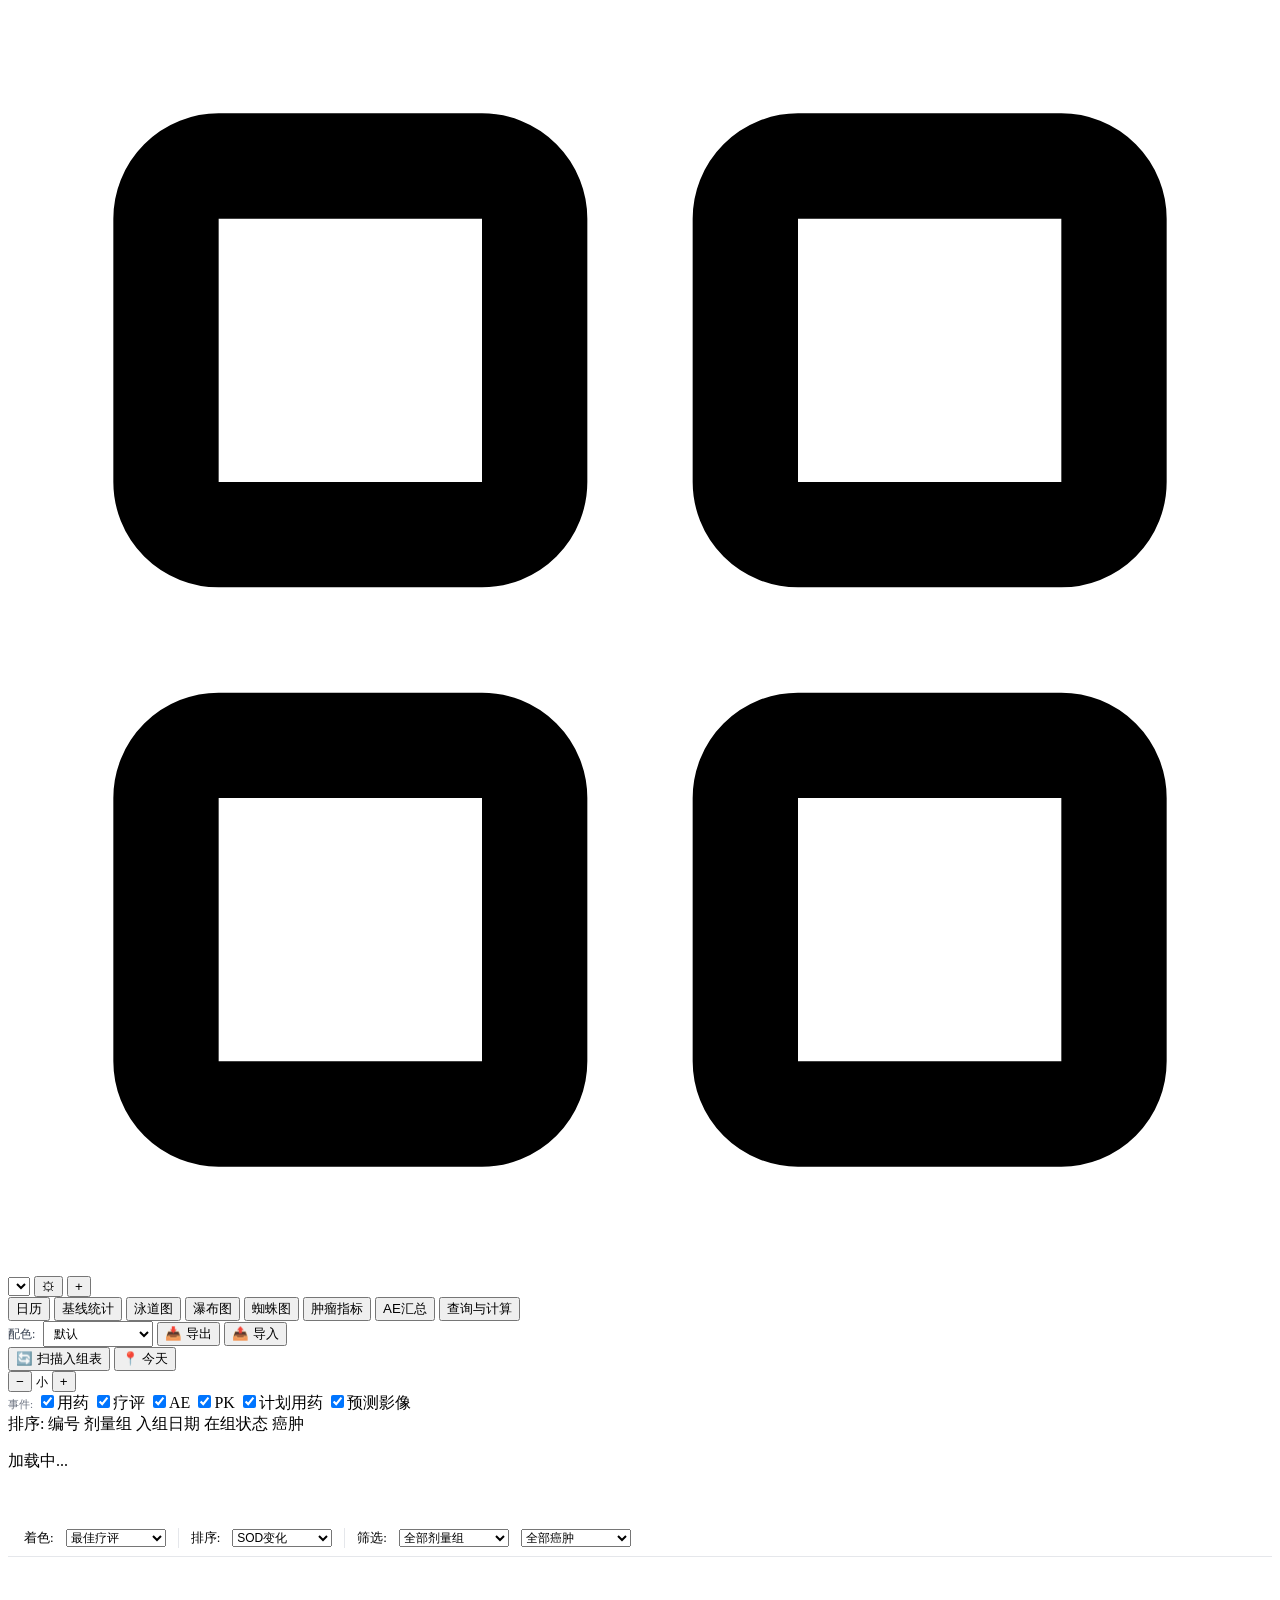
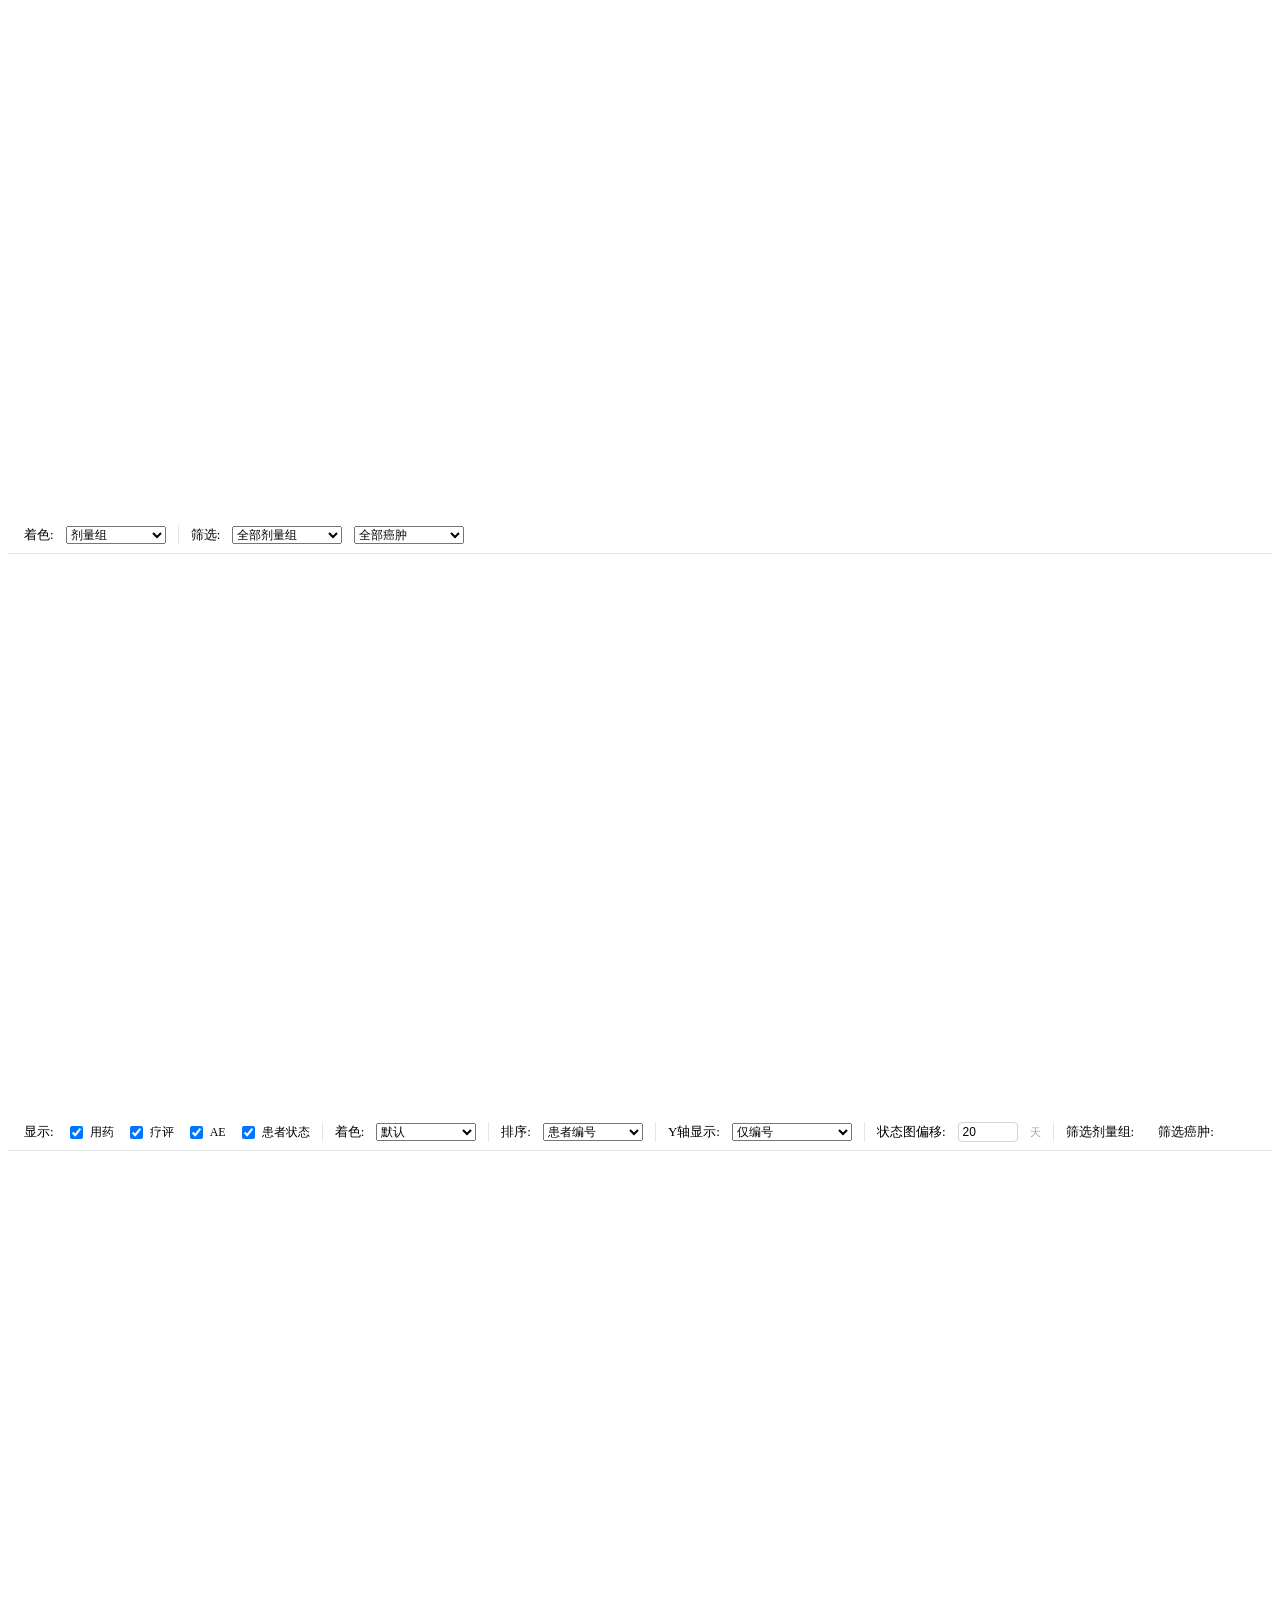
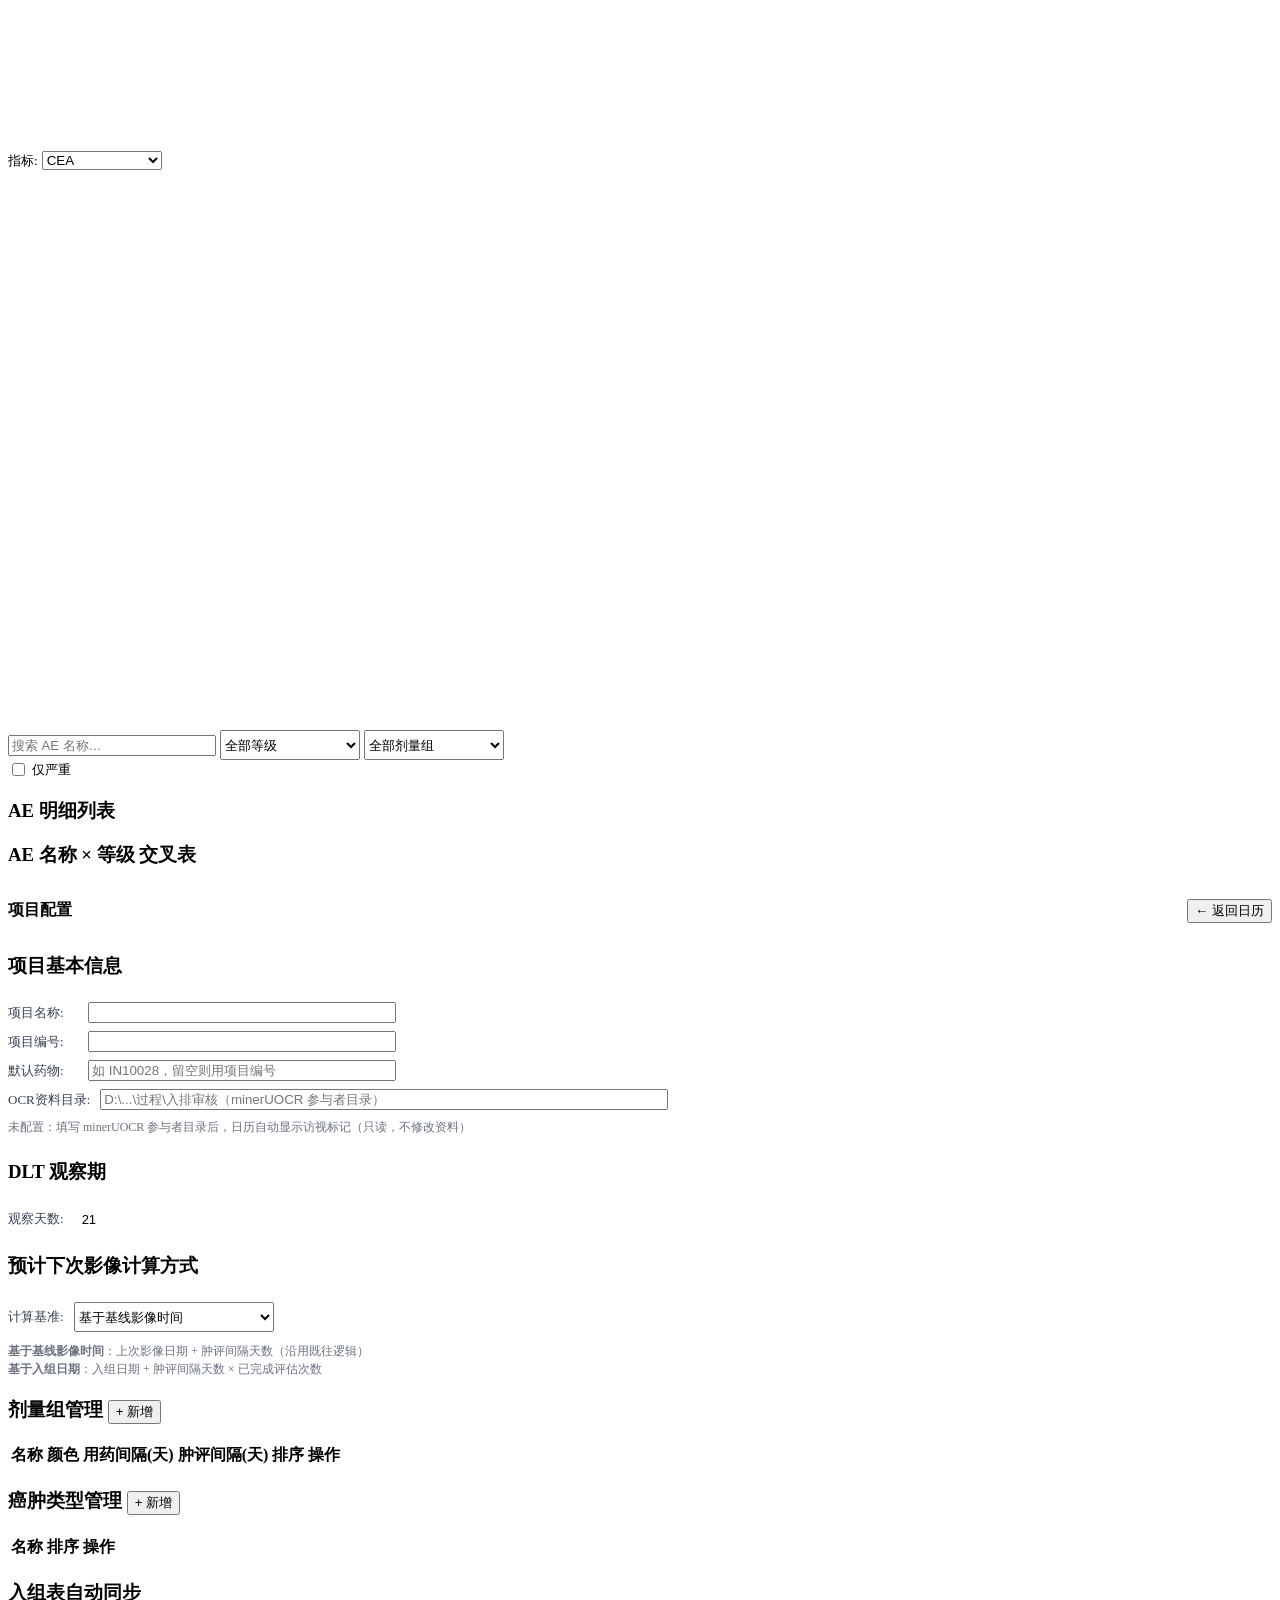
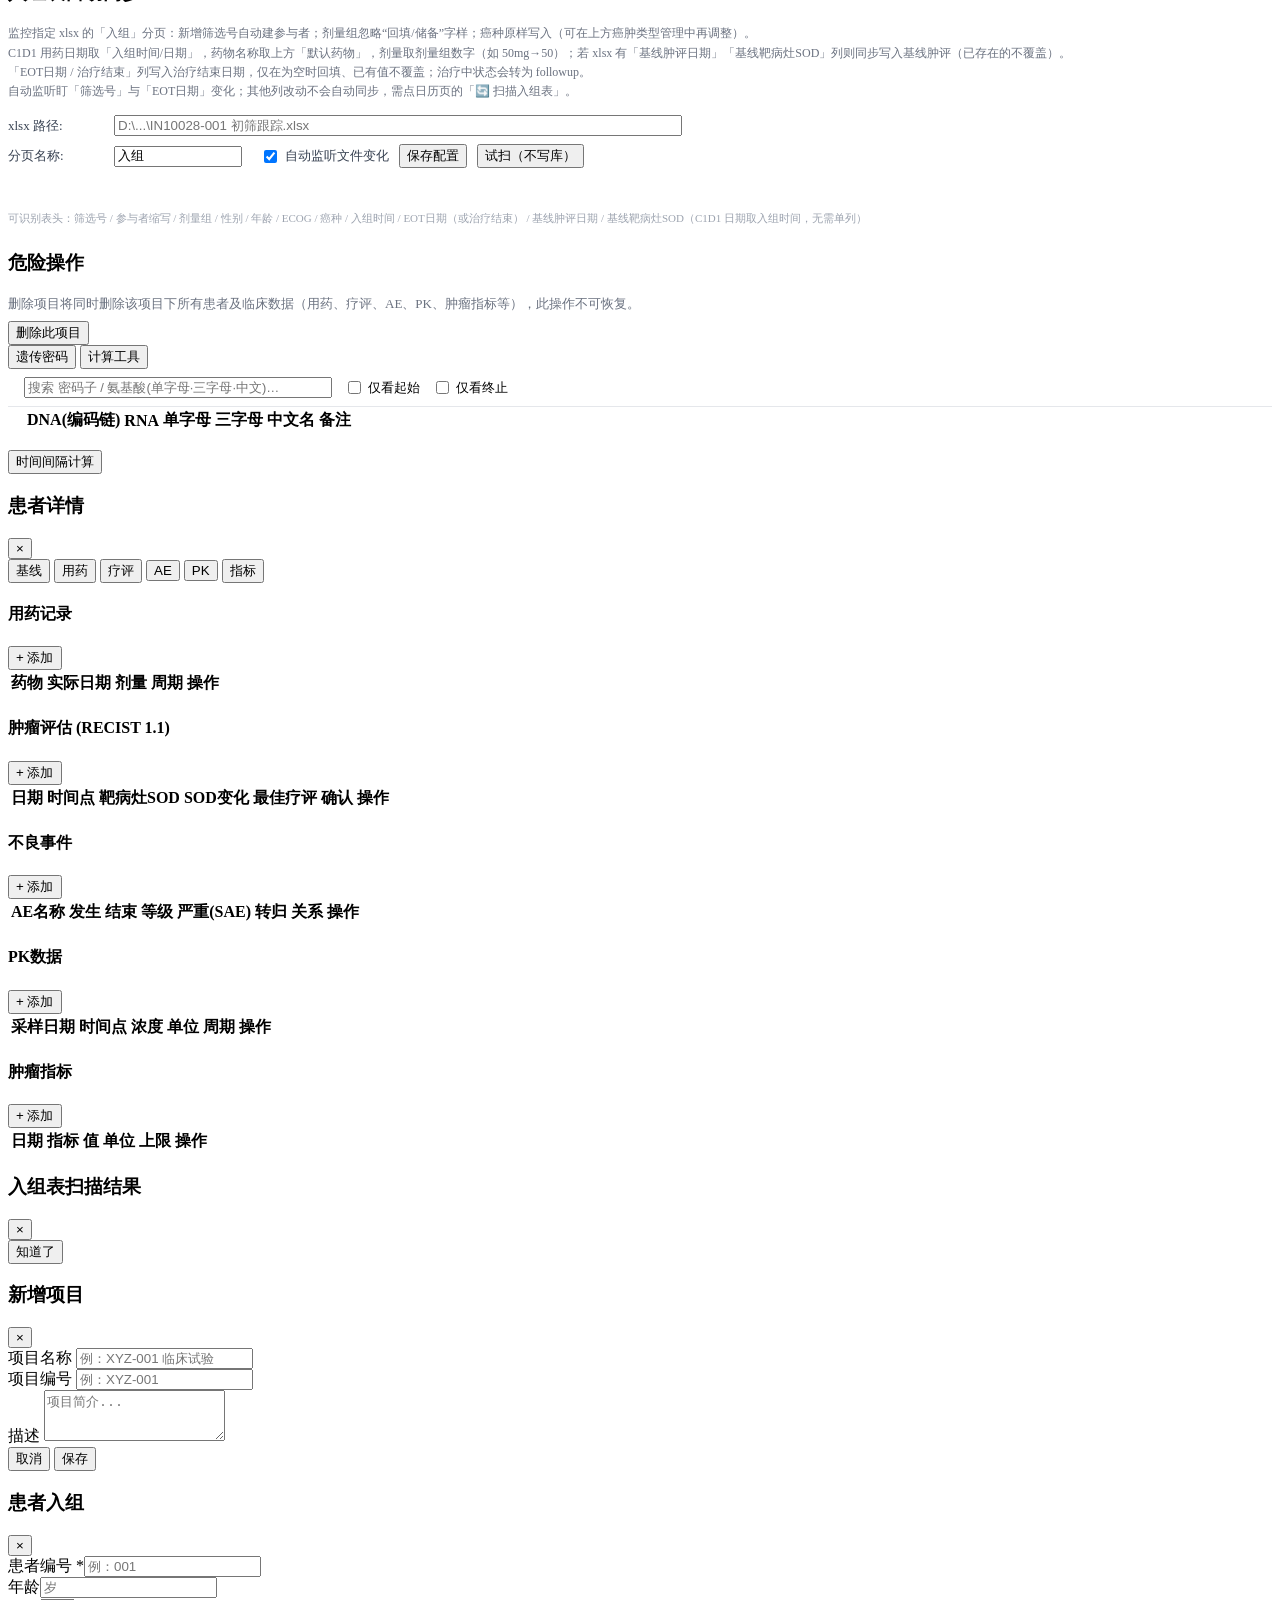
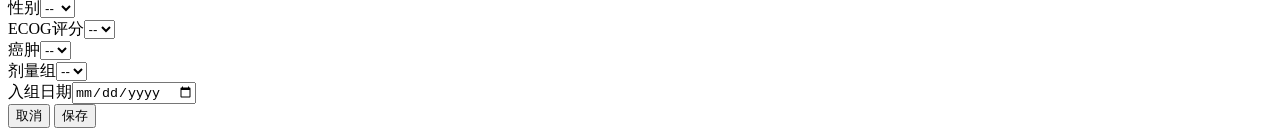
==== commit 818b4848: "feat: 用药期渲染细化与 minerUOCR 只读访视标记 - 入组表 EOT 同步；日历绿条渲染至 EOT 前一天（当天有实际用药则含当天）  - 零剂量日独立显示：DLT/用药期统一灰底，DL" ====
--- a/frontend/index.html
+++ b/frontend/index.html
@@ -270,6 +270,11 @@
                         <label style="font-size:13px;color:#374151;min-width:70px">默认药物:</label>
                         <input type="text" id="configDefaultDrug" class="form-input" style="flex:1;max-width:300px" placeholder="如 IN10028，留空则用项目编号" onchange="ConfigPanel.saveDefaultDrugName(this.value)">
                     </div>
+                    <div style="display:flex;align-items:center;gap:10px">
+                        <label style="font-size:13px;color:#374151;min-width:70px">OCR资料目录:</label>
+                        <input type="text" id="ocrDirInput" class="form-input" style="flex:1;max-width:560px" placeholder="D:\...\过程\入排审核（minerUOCR 参与者目录）" onchange="ConfigPanel.saveOcrDir(this.value)">
+                    </div>
+                    <div id="ocrDirStatus" style="font-size:12px;color:#6b7280;line-height:1.5">未配置：填写 minerUOCR 参与者目录后，日历自动显示访视标记（只读，不修改资料）</div>
                 </div>
             </div>
             <!-- DLT观察期 -->
@@ -319,7 +324,8 @@
                 <p style="font-size:12px;color:#6b7280;margin:0 0 10px;line-height:1.6">
                     监控指定 xlsx 的「入组」分页：新增筛选号自动建参与者；剂量组忽略“回填/储备”字样；癌种原样写入（可在上方癌肿类型管理中再调整）。<br>
                     C1D1 用药日期取「入组时间/日期」，药物名称取上方「默认药物」，剂量取剂量组数字（如 50mg→50）；若 xlsx 有「基线肿评日期」「基线靶病灶SOD」列则同步写入基线肿评（已存在的不覆盖）。<br>
-                    自动监听只盯「筛选号」是否有新增/删除；其他列改动不会自动同步，需点日历页的「🔄 扫描入组表」。
+                    「EOT日期 / 治疗结束」列写入治疗结束日期，仅在为空时回填、已有值不覆盖；治疗中状态会转为 followup。<br>
+                    自动监听盯「筛选号」与「EOT日期」变化；其他列改动不会自动同步，需点日历页的「🔄 扫描入组表」。
                 </p>
                 <div style="display:flex;flex-direction:column;gap:8px;padding:4px 0">
                     <div style="display:flex;align-items:center;gap:10px">
@@ -338,7 +344,7 @@
                     <div id="enrollSyncStatus" style="font-size:12px;color:#6b7280;line-height:1.6;min-height:18px"></div>
                     <div id="enrollSyncPreview" style="font-size:12px;color:#374151;line-height:1.6"></div>
                     <div style="font-size:11px;color:#9ca3af;line-height:1.6">
-                        可识别表头：筛选号 / 参与者缩写 / 剂量组 / 性别 / 年龄 / ECOG / 癌种 / 入组时间 / 基线肿评日期 / 基线靶病灶SOD（C1D1 日期取入组时间，无需单列）
+                        可识别表头：筛选号 / 参与者缩写 / 剂量组 / 性别 / 年龄 / ECOG / 癌种 / 入组时间 / EOT日期（或治疗结束） / 基线肿评日期 / 基线靶病灶SOD（C1D1 日期取入组时间，无需单列）
                     </div>
                 </div>
             </div>
